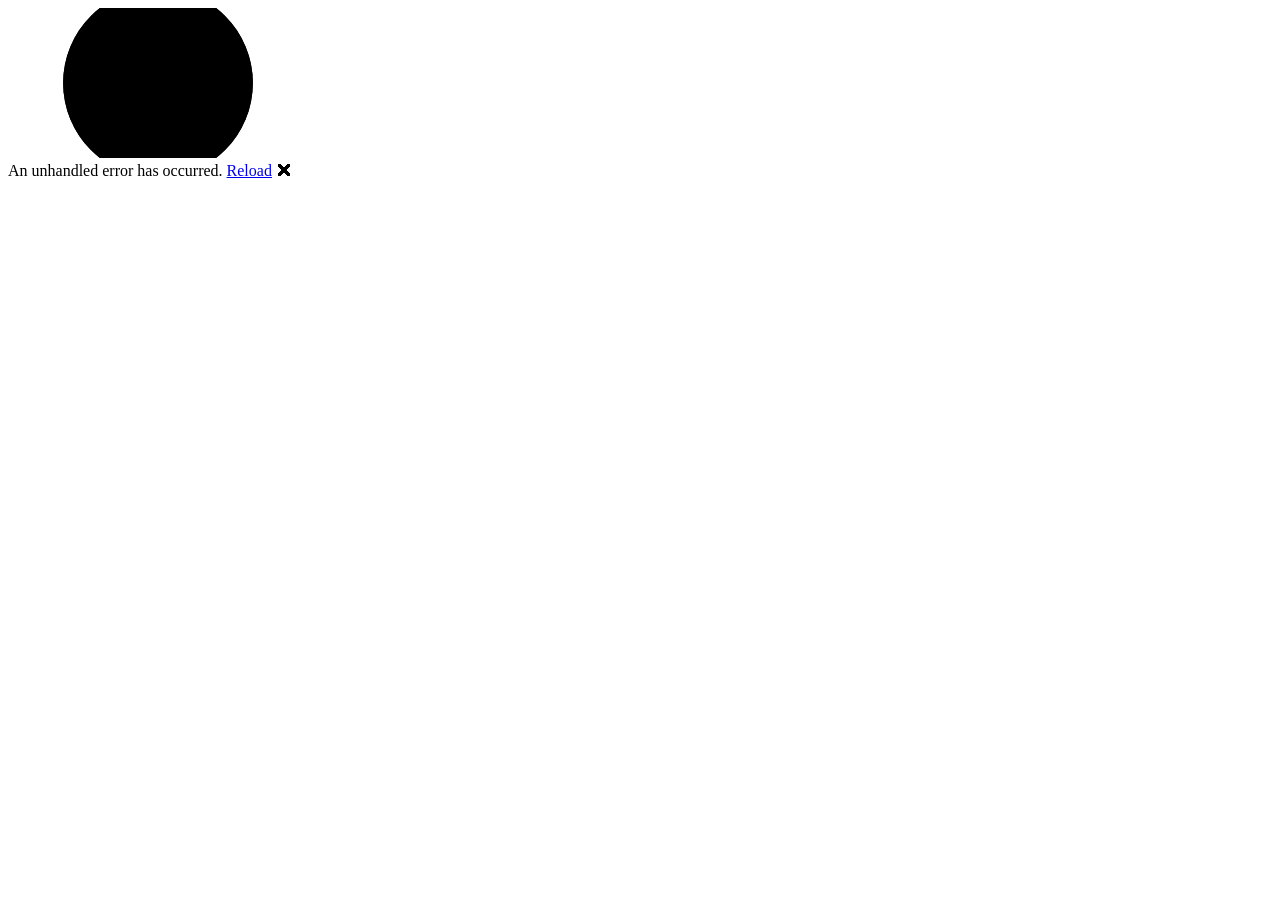
==== wwwroot/index.html @ 98b6b133 "Hold'em Payouts mode; standard wager rows and scrolling wager box for all payout modes" ====
<!DOCTYPE html>
<html lang="en">

<head>
    <meta charset="utf-8" />
    <meta name="viewport" content="width=device-width, initial-scale=1.0" />
    <title>Dealer School Trainer</title>
    <base href="/" />
    <link rel="icon" type="image/x-icon" href="favicon.ico" />
    <link rel="icon" type="image/png" sizes="16x16" href="favicon-16x16.png" />
    <link rel="icon" type="image/png" sizes="32x32" href="favicon-32x32.png" />
    <link rel="icon" type="image/png" sizes="48x48" href="favicon-48x48.png" />
    <link rel="apple-touch-icon" sizes="180x180" href="apple-touch-icon.png" />

    <!-- "Add to Home Screen" app mode: when the site is opened from its
         home-screen icon it runs without the browser's address bar and
         toolbar (more room for the games on phones). No offline mode /
         service worker, so published updates still show up normally. -->
    <link rel="manifest" href="manifest.webmanifest" />
    <meta name="theme-color" content="#f4f4f4" />
    <meta name="mobile-web-app-capable" content="yes" />
    <meta name="apple-mobile-web-app-capable" content="yes" />
    <meta name="apple-mobile-web-app-title" content="Dealer Trainer" />
    <meta name="apple-mobile-web-app-status-bar-style" content="default" />
    <!-- Refreshed pages and shared links: GitHub Pages sends any address
         other than the home page to 404.html, which bounces back here as
         .../?/<page>. Put the real address back (before the trainer
         starts) so that page opens instead of the home page. -->
    <script>
        (function (l) {
            if (l.search[1] === '/') {
                var decoded = l.search.slice(1).split('&').map(function (s) {
                    return s.replace(/~and~/g, '&');
                }).join('?');
                window.history.replaceState(null, null, l.pathname.slice(0, -1) + decoded + l.hash);
            }
        }(window.location));
    </script>
    <link rel="preload" id="webassembly" />
    <link rel="stylesheet" href="css/app.css" />
    <!-- If you add any scoped CSS files, uncomment the following to load them
    <link href="DealerSchoolTrainerWeb.styles.css" rel="stylesheet" /> -->
    <script type="importmap"></script>
</head>

<body>
    <div id="app">
        <svg class="loading-progress">
            <circle r="40%" cx="50%" cy="50%" />
            <circle r="40%" cx="50%" cy="50%" />
        </svg>
        <div class="loading-progress-text"></div>
    </div>

    <div id="blazor-error-ui">
        An unhandled error has occurred.
        <a href="." class="reload">Reload</a>
        <span class="dismiss">🗙</span>
    </div>
    <!-- Phones (mainly iPhone): stop a quick second tap from zooming the
         page (double-tap zoom), even where touch-action: manipulation in
         app.css isn't honored. A second tap within 300 ms has its zoom
         gesture cancelled; if it landed on something tappable (button,
         checkbox, wager shape, card), the tap is still delivered as a
         click, so fast tapping keeps working. Dropdowns, text boxes and
         pinch zoom are left alone. -->
    <script>
        (function () {
            var lastTouchEnd = 0;
            document.addEventListener('touchend', function (e) {
                var now = Date.now();
                var quick = now - lastTouchEnd <= 300;
                lastTouchEnd = now;
                if (!quick || e.touches.length > 0) return;
                var t = e.target;
                if (!t || !t.closest) return;
                if (t.closest('select, textarea, input[type=text], input[type=number]')) return;
                e.preventDefault();
                var tappable = t.closest('button, a, label, input[type=checkbox], input[type=radio], .wager-shape, .pai-gow-card, .menu-backdrop, .wp-backdrop');
                if (tappable && !tappable.disabled) tappable.click();
            }, { passive: false });
        })();
    </script>
    <!-- Wager pop-ups (Shared/WagerPick): after one opens, nudge it back
         inside the screen if its button sits near the left or right
         edge, and flip it above the button if it would run off the
         bottom. -->
    <script>
        window.dstClampPopup = function (el) {
            if (!el || !el.getBoundingClientRect) return;
            el.style.marginLeft = '0px';
            el.classList.remove('wp-pop-up');
            var r = el.getBoundingClientRect();
            var pad = 8, w = document.documentElement.clientWidth, h = window.innerHeight;
            var dx = 0;
            if (r.left < pad) dx = pad - r.left;
            else if (r.right > w - pad) dx = (w - pad) - r.right;
            el.style.marginLeft = dx + 'px';
            if (r.bottom > h - pad) el.classList.add('wp-pop-up');
        };
    </script>
    <!-- Card images: load all 53 once, as soon as the page has loaded, so
         a new hand's cards all appear at the same moment instead of one
         by one as each image downloads (noticeable in Challenge Mode).
         And if a card image ever fails to load, try it once more instead
         of leaving a blank card. -->
    <script>
        (function () {
            var codes = ['JOKER'];
            'A23456789TJQK'.split('').forEach(function (r) {
                'SHDC'.split('').forEach(function (s) { codes.push(r + s); });
            });

            window.dstCardImages = [];
            function preload() {
                codes.forEach(function (c) {
                    var img = new Image();
                    img.src = 'images/cards/' + c + '.png';
                    if (img.decode) img.decode().catch(function () { });
                    window.dstCardImages.push(img);
                });
            }
            if (document.readyState === 'complete') preload();
            else window.addEventListener('load', preload);

            document.addEventListener('error', function (e) {
                var img = e.target;
                if (!img || img.tagName !== 'IMG') return;
                var src = img.getAttribute('src') || '';
                if (src.indexOf('images/cards/') < 0 || img.dataset.dstRetried) return;
                img.dataset.dstRetried = '1';
                setTimeout(function () {
                    img.src = src.split('?')[0] + '?retry=' + Date.now();
                }, 300);
            }, true);
            document.addEventListener('load', function (e) {
                var img = e.target;
                if (img && img.tagName === 'IMG' && img.dataset.dstRetried) delete img.dataset.dstRetried;
            }, true);
        })();
    </script>
    <!-- Desktop number pad: true when this is a computer (mouse, wide
         window) and the window is tall enough to open the pad below the
         answer box without pushing the Submit / End bar off screen. The
         pad is about 250px tall (305 with Payouts' extra Enter row); the
         bar sits just under the game. -->
    <script>
        window.dstKeypadFits = function (padHeight) {
            if (!window.matchMedia('(min-width: 769px) and (pointer: fine)').matches) return false;
            var bar = document.querySelector('.game-bar');
            if (!bar) return false;
            return bar.getBoundingClientRect().bottom + (padHeight || 260) <= window.innerHeight;
        };
    </script>
    <!-- Payout modes, phones: the wager rows sit in a box (.pw-box.pw-scroll)
         sized to fill the space between the cards and the keypad, so the
         keypad stays above the bottom bar. If the rows don't all fit, the
         box scrolls, with a fade at the edge that has more rows past it.
         dstWagerRowIntoView scrolls the box to the active row (Next). -->
    <script>
        (function () {
            function shade(box) {
                var wrap = box.parentElement;
                if (!wrap) return;
                var more = box.scrollHeight - box.clientHeight;
                wrap.classList.toggle('pw-more-below', more > 2 && box.scrollTop < more - 2);
                wrap.classList.toggle('pw-more-above', more > 2 && box.scrollTop > 2);
            }

            window.dstFitWagerBox = function () {
                document.querySelectorAll('.pw-box').forEach(function (box) {
                    if (!box.dataset.pwBound) {
                        box.dataset.pwBound = '1';
                        box.addEventListener('scroll', function () { shade(box); }, { passive: true });
                    }

                    var screen = box.closest('.sp-screen');
                    var pad = screen ? screen.querySelector('.sp-keypad') : null;
                    var bar = document.querySelector('.game-bar');
                    var phone = window.matchMedia('(max-width: 768px)').matches;

                    if (!phone || !box.classList.contains('pw-scroll') || !pad || !bar) {
                        box.style.maxHeight = '';
                        shade(box);
                        return;
                    }

                    // Page positions (independent of the current scroll)
                    var y = window.scrollY || 0;
                    var boxTop = box.getBoundingClientRect().top + y;
                    var boxBottom = box.getBoundingClientRect().bottom + y;
                    var padBottom = pad.getBoundingClientRect().bottom + y;
                    var below = padBottom - boxBottom;        // hint row + keypad under the box
                    var barTop = window.innerHeight - bar.getBoundingClientRect().height;
                    var room = barTop - 6 - boxTop - below;

                    // At least about one and a half rows, so the box is usable
                    box.style.maxHeight = Math.max(76, Math.floor(room)) + 'px';
                    shade(box);
                });
            };

            window.dstWagerRowIntoView = function (index) {
                var box = document.querySelector('.pw-box.pw-scroll');
                if (!box) return;
                var rows = box.querySelectorAll('.sp-wrow');
                var row = rows[index];
                if (!row) return;

                var top = row.offsetTop;   // the box is the rows' offset parent (position: relative)
                var bottom = top + row.offsetHeight;
                // Keep a peek of the next row in view when there is one
                var peek = index < rows.length - 1 ? 18 : 4;
                var target = box.scrollTop;
                if (top - 4 < box.scrollTop) target = top - 4;
                else if (bottom + peek > box.scrollTop + box.clientHeight) target = bottom + peek - box.clientHeight;
                if (target !== box.scrollTop) box.scrollTo({ top: Math.max(0, target), behavior: 'smooth' });
            };

            window.addEventListener('resize', function () { window.dstFitWagerBox(); });
        })();
    </script>
    <!-- Scrolls a feedback block into view (Session Summary after End
         Session, Pai Gow's wager breakdown after Submit). Its CSS
         scroll-margin keeps it clear of the phone top bar. -->
    <script>
        window.dstScrollToEl = function (selector) {
            var el = document.querySelector(selector);
            if (el) el.scrollIntoView({ behavior: 'smooth', block: 'start' });
        };
        // After Submit: scroll the feedback (result line + box) into view,
        // unless it's already fully on screen (e.g. on a tall desktop
        // window). 70px clears the phone top bar and the bottom bar.
        window.dstRevealFeedback = function () {
            var head = document.querySelector('.breakdown-result');
            if (!head) return;
            var box = head.nextElementSibling || head;
            var top = head.getBoundingClientRect().top;
            var bottom = box.getBoundingClientRect().bottom;
            if (top >= 70 && bottom <= window.innerHeight - 70) return;
            head.scrollIntoView({ behavior: 'smooth', block: 'start' });
        };
    </script>
    <!-- About page, "Reload Latest Version": GitHub Pages lets browsers
         reuse a saved copy of the page and stylesheet for 10 minutes.
         This fetches both fresh from GitHub (cache: 'reload' also replaces
         the saved copies), then restarts the trainer from its home page.
         Everything under _framework is renamed on each publish, so the new
         page always pulls the new game code. Saved scores are untouched. -->
    <script>
        window.dstReloadLatest = async function () {
            var base = document.baseURI;
            var urls = [base, base + 'index.html', base + 'css/app.css', base + 'manifest.webmanifest'];
            try {
                await Promise.all(urls.map(function (u) {
                    return fetch(u, { cache: 'reload' }).catch(function () { });
                }));
            } catch (e) { }
            location.replace(base);
        };
    </script>
    <script src="_framework/blazor.webassembly#[.{fingerprint}].js"></script>
</body>

</html>
---- wwwroot/css/app.css ----
/* One font for the whole site: each device's own clean system font
   (San Francisco on iPhone/Mac, Segoe UI on Windows, Roboto on Android),
   falling back to Helvetica/Arial. Buttons, boxes and dropdowns don't
   inherit the page font on their own, so they're told to as well. */
:root {
    --font-ui: -apple-system, BlinkMacSystemFont, "Segoe UI", Roboto, "Helvetica Neue", Arial, sans-serif;

    /* The site's colours, defined once and used by name everywhere */
    --c-primary: #0064dc;       /* main buttons, Win, selected items */
    --c-primary-dark: #0050b4;  /* borders/hover of the above */
    --c-ok: #0050b4;            /* CORRECT and other right-answer text */
    --c-lose: #c80000;          /* Lose, INCORRECT, wrong-answer text */
    --c-lose-dark: #a00000;
    --c-push: #e6c800;          /* Push */
    --c-foul: #e67e00;          /* Foul */
    --c-text: #111;
    --c-muted: #555;            /* secondary text, labels */
    --c-border: #999;
    --c-line: #ddd;             /* light dividers, card outlines */
    --c-felt: #0b6b3a;          /* table felt behind the cards */
    --c-info-bg: #dde8f8;       /* light blue panels and tags */
    --c-info-line: #9bb8e0;
    --c-gold-bg: #fff4d6;       /* Challenge Mode, Reveal */
    --c-gold-line: #e0c060;
}

/* Stops phones zooming the page when something is tapped twice quickly
   (e.g. cycling a wager Win > Lose fast). Pinch-to-zoom still works. */
html {
    touch-action: manipulation;
    font-family: var(--font-ui);
}

body,
button,
input,
select,
textarea {
    font-family: var(--font-ui);
}

/* Numbers that change in place (scores, typed amounts, top-5 tables)
   use same-width digits so they don't jiggle as they change */
.po-display,
.keypad-score,
.ch-status,
.rl-status,
.ch-top-table,
.rl-breakdown {
    font-variant-numeric: tabular-nums;
}

.valid.modified:not([type=checkbox]) {
    outline: 1px solid #26b050;
}

.invalid {
    outline: 1px solid red;
}

.validation-message {
    color: red;
}

#blazor-error-ui {
    color-scheme: light only;
    background: lightyellow;
    bottom: 0;
    box-shadow: 0 -1px 2px rgba(0, 0, 0, 0.2);
    box-sizing: border-box;
    display: none;
    left: 0;
    padding: 0.6rem 1.25rem 0.7rem 1.25rem;
    position: fixed;
    width: 100%;
    z-index: 1000;
}

    #blazor-error-ui .dismiss {
        cursor: pointer;
        position: absolute;
        right: 0.75rem;
        top: 0.5rem;
    }

.blazor-error-boundary {
    background: url([data-uri]) no-repeat 1rem/1.8rem, #b32121;
    padding: 1rem 1rem 1rem 3.7rem;
    color: white;
}

    .blazor-error-boundary::after {
        content: "An error has occurred."
    }

.loading-progress {
    position: absolute;
    display: block;
    width: 8rem;
    height: 8rem;
    inset: 20vh 0 auto 0;
    margin: 0 auto 0 auto;
}

    .loading-progress circle {
        fill: none;
        stroke: #e0e0e0;
        stroke-width: 0.6rem;
        transform-origin: 50% 50%;
        transform: rotate(-90deg);
    }

        .loading-progress circle:last-child {
            stroke: var(--c-primary);
            stroke-dasharray: calc(3.141 * var(--blazor-load-percentage, 0%) * 0.8), 500%;
            transition: stroke-dasharray 0.05s ease-in-out;
        }

.loading-progress-text {
    position: absolute;
    text-align: center;
    font-weight: bold;
    inset: calc(20vh + 3.25rem) 0 auto 0.2rem;
}

    .loading-progress-text:after {
        content: var(--blazor-load-percentage-text, "Loading");
    }

code {
    color: #c02d76;
}

.form-floating > .form-control-plaintext::placeholder, .form-floating > .form-control::placeholder {
    color: var(--bs-secondary-color);
    text-align: end;
}

.form-floating > .form-control-plaintext:focus::placeholder, .form-floating > .form-control:focus::placeholder {
    text-align: start;
}

/* Persistent sidebar layout -- game list and About stay visible on
   every page, rather than needing a "back to menu" button repeated
   on each individual game's start screen. */
.page-layout {
    display: flex;
    min-height: 100vh;
}

.sidebar {
    width: 220px;
    flex-shrink: 0;
    background-color: #f4f4f4;
    border-right: 1px solid #ddd;
    padding: 1rem;
    box-sizing: border-box;
}

.sidebar h2 {
    font-size: 1.1rem;
    margin-bottom: 1rem;
}

.sidebar h3 {
    font-size: 0.95rem;
    text-transform: uppercase;
    color: #444;
    margin-top: 1.5rem;
    margin-bottom: 0.5rem;
}

.sidebar ul {
    list-style: none;
    padding: 0;
    margin: 0;
}

.sidebar li {
    margin-bottom: 0.4rem;
}

.sidebar li.coming-soon {
    color: #aaa;
    font-style: italic;
    padding: 0.5rem 0.75rem;
}

/* Sidebar links styled as real buttons -- a modern app-shell look
   rather than plain text links, with a clear highlighted state for
   whichever page is currently open. NavLink applies the "active"
   class automatically based on the current URL, so no manual
   highlighting logic is needed here. */
.sidebar a {
    display: block;
    text-decoration: none;
    color: #111;
    font-size: 1.15rem;
    font-weight: 600;
    background: white;
    border: 1px solid #ddd;
    border-radius: 6px;
    padding: 0.5rem 0.75rem;
    transition: background-color 0.15s ease, border-color 0.15s ease;
}

/* Hover effects are limited to devices with a real mouse pointer.
   On phones, a tap triggers :hover and it then "sticks" until the
   user taps somewhere else -- which would leave a wager shape or menu
   link looking highlighted after it was tapped. */
@media (hover: hover) {
    .sidebar a:hover {
        background: #eef3fa;
        border-color: #b8d0ec;
    }
}

.sidebar a.active {
    background: var(--c-primary);
    color: white;
    border-color: var(--c-primary);
}

.content {
    flex-grow: 1;
    padding: 1.5rem 2rem;
    box-sizing: border-box;
}

/* Three Card Prime wager shapes -- rebuilt for the web version,
   replacing the desktop's custom-drawn WinForms Panel control. Same
   visual language: white shape, wager name always visible, a colored
   pill badge showing the current selection sits on the bottom edge.

   Circles use a plain CSS border-radius, which properly draws a
   rounded border stroke. Diamonds use an actual SVG polygon instead
   of CSS clip-path -- clip-path only clips the already-rendered box
   (background + border) to a shape; it doesn't know how to redraw a
   border ALONG a diagonal edge, since a CSS border is fundamentally a
   straight-edged rectangle. The result was a diamond with its border
   clipped away almost entirely, invisible against the white page.
   SVG's stroke/fill properly outline any shape, diagonal or not. */
.wager-shape {
    width: 90px;
    height: 90px;
    display: flex;
    align-items: center;
    justify-content: center;
    text-align: center;
    font-size: 0.8rem;
    cursor: pointer;
    position: relative;
    user-select: none;
    box-sizing: border-box;
    transition: background-color 0.1s ease;
}

/* Signals every wager shape is clickable before the user has ever
   tapped one. Circles: plain background-color. Diamonds: the SVG
   polygon's fill is set via an inline attribute, which CSS still
   overrides correctly since SVG presentation attributes sit lower
   than stylesheet rules in the cascade -- targeted via a descendant
   selector from the hovered ancestor. Applies everywhere at once:
   both the shared WagerShape component (Side Wagers) and Three Card
   Prime's own local copy of this same markup use this identical base
   class. */
@media (hover: hover) {
    .wager-circle:hover {
        background-color: #d0e0f8;
    }

    .wager-shape:hover .wager-diamond-svg polygon {
        fill: #d0e0f8;
    }

    .wager-shape:hover .wager-triangle-svg polygon {
        fill: #f8c888;
    }

    .pai-gow-card:hover {
        outline: 3px solid #333;
    }
}

.wager-diamond-svg polygon {
    transition: fill 0.1s ease;
}

.wager-circle {
    width: 80px;
    height: 80px;
    background: white;
    border: 1px solid #999;
    border-radius: 50%;
}

.wager-circle.wager-wrong {
    border: 3px solid black;
}

/* Opt-in fill shading (via ShowWrongShading) -- deliberately much
   lighter than the pill's own red (var(--c-lose)) so the pill still reads
   clearly against the shape behind it. Used by Side Wagers, Three
   Card Prime, and Pai Gow - Settling Bets. */
.wager-circle.wager-shaded-wrong {
    background-color: #f8d0d0;
}

/* Pai Gow - Settling Bets: the Foul triangle's fill/stroke are set
   directly on the SVG polygon (conditional on flagged/wrong state),
   matching how the diamond shapes already handle their own wrong-
   state -- an SVG-based shape doesn't have a meaningful CSS
   background/border of its own the way a plain circle div does. */
.wager-triangle-svg {
    position: absolute;
    top: 0;
    left: 0;
    width: 90px;
    height: 90px;
}

.wager-triangle-svg polygon {
    transition: fill 0.1s ease;
}

.wager-diamond-svg {
    position: absolute;
    top: 0;
    left: 0;
    width: 90px;
    height: 90px;
}

.wager-label {
    position: relative;
    z-index: 1;
    padding: 0 8px;
}

.wager-pill {
    position: absolute;
    bottom: -10px;
    left: 50%;
    transform: translateX(-50%);
    color: white;
    border: 1px solid black;
    border-radius: 8px;
    padding: 1px 8px;
    font-size: 0.65rem;
    font-weight: bold;
    white-space: nowrap;
    z-index: 2;
}

/* Pai Gow - Hand Setting: dark border on hover for the clickable
   cards (both the 7-card hand row and the Low slots), signaling
   they're interactive before the user has ever clicked one. Outline
   rather than border/border-width, since outline never consumes
   layout space -- a hover-only border would otherwise shift the
   card's position by its own width the instant the mouse arrives. */
/* (hover rule lives in the @media (hover: hover) block above) */

/* Shared across all six games -- was previously duplicated as inline
   styles on each page individually. */
.session-summary {
    border: 1px solid #ccc;
    background-color: #eef2f6;
    padding: 1rem;
    margin-top: 1rem;
    max-width: 320px;
    border-radius: 6px;
}

/* Reserves consistent vertical space for feedback text so the
   Submit/Deal/End Session button row doesn't shift up and down
   depending on whether there's a short result or a longer message. */
.feedback-area {
    min-height: 3.5rem;
}

/* Reusable on-screen numeric keypad -- shared by Flash Card Trainer
   and Payout Trainer. */
.numeric-keypad {
    display: inline-block;
    margin-top: 0.5rem;
}

.numeric-keypad-row {
    display: flex;
    gap: 4px;
    margin-bottom: 4px;
}

.numeric-keypad-row button,
.numeric-keypad-row span {
    width: 44px;
    height: 44px;
    font-size: 1.1rem;
}

/* Flash Cards: cards fanned, each overlapping the previous by 30% so
   every rank/suit corner stays visible. Desktop: 100px cards. */
.card-row.fc-fan {
    --fc-w: 100px;
    gap: 0;
    flex-wrap: nowrap;
}

.fc-card {
    position: relative;
    width: var(--fc-w);
    height: auto;
    aspect-ratio: 90 / 126;
    border-radius: 4px;
    box-shadow: -2px 0 4px rgba(0, 0, 0, 0.18);
}

.fc-card + .fc-card {
    margin-left: calc(var(--fc-w) * -0.3);
}

/* Payouts: blackjack shown as two cards side by side */
.po-card {
    width: 75px;
    height: 105px;
}

/* Flash Cards: one line shared by the Ace reminder and the feedback,
   always the same height so nothing below it moves */
.fc-msg {
    min-height: 2.6em;
    margin: 0.4rem 0;
}

/* Hand over: total box and BUST hidden. Desktop: they keep their space
   (the row still holds the Next button). Phones / touch screens: the
   whole row is removed (below), so the keypad and everything under it
   move up instead of being pushed down by the longer end-of-hand text. */
.fc-answer-done input,
.fc-answer-done .reveal-button,
.fc-answer-done .bust-button {
    visibility: hidden;
}

/* Phones / touch screens only (desktop keeps the row: it holds Next) */
@media (max-width: 768px), (pointer: coarse) {
    .keypad-screen > .keypad-answer.fc-answer-done {
        display: none;
    }
}

/* Payouts: the wager amount, large enough to read at a glance, in a
   light blue tag so it stands out */
.po-wager {
    font-size: 1.5rem;
    margin: 0.5rem 0;
}

.po-wager strong {
    display: inline-block;
    background-color: #d0e0f8;
    border: 1px solid var(--c-info-line);
    border-radius: 8px;
    padding: 0.1rem 0.75rem;
}

/* Payouts on phones: display box in place of the text box (amount being
   keyed in, then the result) -- hidden on desktop */
.po-display {
    display: none;
}

/* Side Wagers: the two wagers under each hand (Previous / Next beside
   them on phones) */
.sw-hand-controls {
    margin-top: 0.5rem;
    display: flex;
    justify-content: center;
    align-items: center;
    gap: 8px;
}

/* Keypad Enter key (Flash Cards / Payouts) */
.numeric-keypad-enter {
    font-size: 0.8rem;
    font-weight: bold;
}

.numeric-keypad-row .numeric-keypad-wide {
    width: 140px;
}

/* Answer keypad wrapper: on desktop shown only after pressing 123 */
.keypad-wrap {
    display: none;
}

.keypad-wrap.keypad-open {
    display: block;
}

/* Phones and touch screens: keypad always shown, 123 button hidden,
   since tapping the answer box no longer opens the phone's keyboard */
/* Phones / touch screens only: desktop keeps typing + Submit / Next, and
   the keypad only after pressing 123 */
@media (max-width: 768px), (pointer: coarse) {
    .keypad-wrap {
        display: block;
    }

    .keypad-toggle {
        display: none;
    }

    /* Submit / Next button beside the answer box: the keypad's Enter /
       Next key does the same job on phones and touch screens */
    .answer-primary {
        display: none;
    }
}

.pill-win {
    background-color: var(--c-primary);
}

.pill-lose {
    background-color: var(--c-lose);
}

.pill-push {
    background-color: var(--c-push);
    color: black;
}

/* Blazor's built-in FocusOnNavigate feature deliberately sends
   keyboard focus to the page's <h1> after each navigation, so screen
   readers announce "you're on a new page" -- genuinely helpful for
   accessibility, so it should stay. But it also shows a visible focus
   outline around a plain heading, which reads as if the title got
   accidentally "selected." Suppressed unconditionally here (not via
   :focus-visible, whose heuristics for programmatic focus turned out
   to be inconsistent and still showed the outline in practice) --
   safe to do since an <h1> has no default tabindex and is never
   reachable by genuine keyboard Tab navigation anyway; the only way
   it receives focus at all is this specific programmatic call. */
h1:focus {
    outline: none;
    box-shadow: none;
    border: none;
}

/* Combined start screens (Blackjack, Pai Gow, Heads-Up Hold'em) --
   each mode's radio label gets a larger, bold title, and each mode's
   whole block (radio + description + options) sits in its own
   bordered card so multiple modes on one start screen read as
   clearly separate choices rather than blurring together. */
.mode-title {
    font-size: 1.15rem;
    font-weight: bold;
}

.mode-card {
    border: 1px solid #ddd;
    border-radius: 6px;
    padding: 1rem;
    margin-bottom: 1rem;
}

/* Start screens: each game mode is a collapsible card (Shared/ModeCard).
   The title bar is the tap target; the open card's bar turns light blue
   and shows the description, settings and that mode's Start button.
   Scoped to .mode-list so the plain .mode-card boxes on the About and
   Add to Home Screen pages are unchanged. */
.mode-list {
    margin-top: 1rem;
    max-width: 600px;
}

.mode-list .mode-card {
    padding: 0;
    margin-bottom: 0.75rem;
    overflow: hidden;
}

.content .mode-header {
    display: flex;
    align-items: center;
    justify-content: space-between;
    width: 100%;
    min-height: 3.25rem;
    padding: 0.75rem 1rem;
    margin: 0;
    border: none;
    border-radius: 0;
    background-color: #f3f3f3;
    color: inherit;
    font: inherit;
    text-align: left;
    cursor: pointer;
    -webkit-tap-highlight-color: transparent;
}

.content .mode-card-open .mode-header {
    background-color: #d0e0f8;
    border-bottom: 1px solid var(--c-info-line);
}

.content .mode-card-static .mode-header {
    cursor: default;
}

@media (hover: hover) {
    .content button.mode-header:hover {
        background-color: #e4e4e4;
    }

    .content .mode-card-open button.mode-header:hover {
        background-color: #c2d6f4;
    }
}

/* Down-pointing chevron; flips to point up when the card is open */
.mode-chevron {
    flex-shrink: 0;
    width: 0.6rem;
    height: 0.6rem;
    margin: 0 0.25rem 0.25rem 1rem;
    border-right: 2px solid #555;
    border-bottom: 2px solid #555;
    transform: rotate(45deg);
    transition: transform 0.15s;
}

.mode-card-open .mode-chevron {
    margin-bottom: -0.25rem;
    transform: rotate(-135deg);
}

.mode-body {
    padding: 0.75rem 1rem 1rem 1rem;
}

.mode-desc {
    margin: 0 0 0.75rem 0;
    font-style: italic;
    color: dimgray;
}

/* Settings groups (e.g. Payout + Difficulty) side by side, wrapping
   onto a new line when the screen is too narrow */
.mode-options {
    display: flex;
    flex-wrap: wrap;
    gap: 0.75rem 3rem;
}

.mode-option-label {
    margin: 0 0 0.25rem 0;
    font-weight: bold;
}

.mode-choice {
    display: flex;
    align-items: center;
    gap: 0.5rem;
    min-height: 2rem;
}

/* The mode's Start button: blue, so a first-time user can't miss it */
.content .mode-start {
    display: block;
    min-width: 9rem;
    min-height: 44px;
    margin-top: 1rem;
    padding: 0.4rem 1.5rem;
    border: 1px solid var(--c-primary-dark);
    border-radius: 6px;
    background-color: var(--c-primary);
    color: white;
    font-size: 1.05rem;
    font-weight: bold;
    cursor: pointer;
}

@media (hover: hover) {
    .content .mode-start:hover {
        background-color: var(--c-primary-dark);
    }
}

/* Number of Hands picker (Shared/CountStepper): down arrow, the number
   on a light-blue tag, up arrow */
.count-stepper {
    display: flex;
    align-items: center;
    justify-content: space-between;
    gap: 1rem;
    max-width: 320px;
}

.count-label {
    font-weight: bold;
}

.count-controls {
    display: flex;
    align-items: center;
    gap: 0.5rem;
}

.content .count-btn {
    width: 44px;
    height: 44px;
    min-height: 44px;
    padding: 0;
    border: 1px solid var(--c-info-line);
    border-radius: 6px;
    background-color: white;
    color: var(--c-primary-dark);
    font-size: 1rem;
    line-height: 1;
    cursor: pointer;
    -webkit-tap-highlight-color: transparent;
}

.content .count-btn:disabled {
    opacity: 0.35;
    cursor: default;
}

.count-value {
    display: flex;
    align-items: center;
    justify-content: center;
    min-width: 3rem;
    height: 44px;
    box-sizing: border-box;
    border: 1px solid var(--c-info-line);
    border-radius: 6px;
    background-color: #d0e0f8;
    font-size: 1.3rem;
    font-weight: bold;
}

/* Phones: Start fills the card width, like the in-game action rows */
/* (Applies on phones and desktop alike -- desktop uses the phone layout) */
.content .mode-start {
    width: 100%;
}

.count-stepper {
    max-width: none;
}
/* ------------------------------------------------------------------
   Shared layout helpers (used by Home and Three Card Prime so far).
   These reproduce the exact desktop look the old inline styles had;
   the difference is that classes can be adjusted by the mobile media
   query below, while inline styles can't.
   ------------------------------------------------------------------ */
.card-row {
    display: flex;
    gap: 8px;
}

.home-cards {
    margin-top: 1.5rem;
}

.home-card {
    width: 100px;
    height: 140px;
}

.game-card {
    width: 90px;
    height: 126px;
}

.button-row {
    display: flex;
    flex-wrap: wrap;
    gap: 4px;
}

/* Three Card Prime table: hands on the left, wager column on the right */
.tcp-table {
    display: flex;
    gap: 2rem;
    margin: 1rem 0;
    align-items: flex-start;
}

.tcp-wagers {
    display: flex;
    flex-direction: column;
    align-items: center;
    gap: 1.5rem;
}

/* Wager buttons with a pop-up of choices (Shared/WagerPick), used by
   Side Wagers and Pai Gow Settling Bets on phone and desktop. The
   button shows the wager name and its pick, filled with the pick's
   color; the pop-up sits just below it on a light-blue tint with a
   dark shadow. dstClampPopup (index.html) keeps it on screen. */
/* Buttons in the same row stretch to the same height */
.wp {
    position: relative;
    display: inline-flex;
    flex-direction: column;
}

.content .wp > .wp-btn {
    flex: 1 1 auto;
}

.wp.wp-open {
    z-index: 1001;
}

.content .wp-btn {
    display: flex;
    flex-direction: column;
    align-items: center;
    justify-content: center;
    width: 100%;
    min-width: 84px;
    min-height: 44px;
    padding: 0.2rem 0.5rem;
    border: 1px solid #c9c9c9;
    border-radius: 8px;
    background-color: white;
    color: #222;
    font-size: 0.82rem;
    font-weight: bold;
    line-height: 1.1;
    cursor: pointer;
    -webkit-tap-highlight-color: transparent;
}

.wp-btn small {
    min-height: 0.75rem;
    font-size: 0.62rem;
    font-weight: 600;
}

.content .wp-btn.wp-win,
.content .wp-choice.wp-win {
    background-color: var(--c-primary);
    border-color: var(--c-primary);
    color: white;
}

.content .wp-btn.wp-lose,
.content .wp-choice.wp-lose {
    background-color: var(--c-lose);
    border-color: var(--c-lose);
    color: white;
}

.content .wp-btn.wp-push,
.content .wp-choice.wp-push {
    background-color: var(--c-push);
    border-color: var(--c-push);
    color: black;
}

.content .wp-btn.wp-foul,
.content .wp-choice.wp-foul {
    background-color: var(--c-foul);
    border-color: var(--c-foul);
    color: white;
}

.content .wp-btn.wp-wrong {
    box-shadow: 0 0 0 3px #222;
}

.wp-pop {
    position: absolute;
    top: calc(100% + 6px);
    left: 50%;
    transform: translateX(-50%);
    z-index: 1002;
    display: flex;
    gap: 6px;
    padding: 6px;
    border: 1px solid var(--c-info-line);
    border-radius: 12px;
    background-color: var(--c-info-bg);
    box-shadow: 0 4px 18px rgba(0, 0, 0, 0.55);
    white-space: nowrap;
}

.wp-pop.wp-pop-up {
    top: auto;
    bottom: calc(100% + 6px);
}

.content .wp-choice {
    min-width: 64px;
    min-height: 44px;
    padding: 0 0.6rem;
    border: 1px solid #999;
    border-radius: 8px;
    background-color: white;
    color: black;
    font-size: 0.95rem;
    font-weight: bold;
    cursor: pointer;
}

/* Invisible layer behind an open pop-up: tapping it closes the pop-up */
.wp-backdrop {
    position: fixed;
    inset: 0;
    z-index: 1000;
}

/* Side Wagers: the two wager buttons side by side */
.sw-wager-picks {
    display: flex;
    align-items: stretch;
    gap: 8px;
    justify-content: center;
}

.sw-wager-picks .wp {
    flex: 1 1 0;
    max-width: 120px;
}

/* Three Card Prime wager buttons + slide-out choices: phones only
   (shown in the phone section at the end of this file) */
.tcp-rail,
.tcp-fly-backdrop {
    display: none;
}

.tcp-wager-pair {
    display: flex;
    gap: 1.5rem;
}

/* Blackjack page: answer input row, Side Wagers hands and footer.
   Desktop values match the old inline styles exactly. */
.answer-row {
    align-items: center;
}

.sw-hands {
    display: flex;
    gap: 1.5rem;
    margin: 1rem 0;
    flex-wrap: wrap;
}

.sw-hand {
    text-align: center;
}

.sw-dealer-card {
    width: 100px;
    height: 140px;
}


.sw-footer {
    width: 900px;
    display: grid;
    grid-template-columns: 1fr auto 1fr;
    align-items: center;
    column-gap: 1.5rem;
}

.sw-footer-buttons {
    justify-self: end;
}


.content .sw-footer-feedback {
    min-height: 0;
    justify-self: start;
}

/* Heads-Up Hold'em play table. Desktop values match the old inline
   styles exactly: fixed 900px table, community cards centered, and
   the feedback block absolutely positioned at the next empty hand
   slot (its left offset is passed in from the page as
   --hd-feedback-left). */
.hd-table {
    width: 900px;
    position: relative;
}

.hd-hands {
    display: flex;
    gap: 1.5rem;
    margin: 1rem 0;
    flex-wrap: wrap;
}

.hd-hand {
    text-align: center;
}

.hd-center {
    display: flex;
    flex-direction: column;
    align-items: center;
}

.hd-buttons {
    margin-bottom: 0.5rem;
}

.hd-community-title {
    margin: 0;
}

.hd-community {
    display: flex;
    gap: 0.5rem;
    align-items: flex-end;
    margin: 1rem 0;
}

/* Answer control under each player hand (rank dropdown or vs Dealer
   wager). On phones the Previous / Next buttons sit either side of it. */
.hd-hand-controls {
    margin-top: 0.5rem;
    display: flex;
    justify-content: center;
    align-items: center;
    gap: 8px;
}

/* Settle the Bets: Win / Lose / Push buttons for each player hand. The
   picked one fills with the same colors as the Win / Lose / Push pills. */
.hd-outcomes {
    display: flex;
    gap: 4px;
    width: 100%;
}

.content .hd-outcome {
    flex: 1 1 0;
    min-width: 0;
    min-height: 36px;
    padding: 0.25rem 0;
    border: 1px solid #999;
    border-radius: 6px;
    background-color: white;
    color: black;
    font-size: 0.85rem;
    font-weight: bold;
    cursor: pointer;
    -webkit-tap-highlight-color: transparent;
}

.content .hd-outcome:disabled {
    cursor: default;
    opacity: 1;
}

.content .hd-outcome-win.hd-outcome-picked {
    background-color: var(--c-primary);
    border-color: var(--c-primary);
    color: white;
}

.content .hd-outcome-lose.hd-outcome-picked {
    background-color: var(--c-lose);
    border-color: var(--c-lose);
    color: white;
}

.content .hd-outcome-push.hd-outcome-picked {
    background-color: var(--c-push);
    border-color: var(--c-push);
    color: black;
}

/* After Submit: wrong pick and the right answer */
.content .hd-outcome.hd-outcome-wrong {
    box-shadow: 0 0 0 3px var(--c-lose);
    text-decoration: line-through;
}

.content .hd-outcome.hd-outcome-answer {
    box-shadow: 0 0 0 3px #222;
}

.hd-inline-pager {
    display: none;
}

/* Wider spacing leaves room for a card rotated to mark it unused */
.hd-community.hd-community-settle {
    gap: 3rem;
}

.hd-community-slot {
    text-align: center;
}

.hd-card {
    width: 100px;
    height: 140px;
}

.hd-dealer-title {
    margin: 1rem 0 0 0;
}

.hd-dealer {
    display: flex;
    gap: 3rem;
    margin: 1rem 0;
}

/* Phone-only player pager -- hidden on desktop. hd-pager is
   Hold'em's; hand-pager / paged-hand are the shared versions for the
   other games (Blackjack Side Wagers so far). */
.hd-pager,
.hand-pager,
.hd-result-banner,
.hd-hand-result {
    display: none;
}

.content .hd-feedback {
    position: absolute;
    left: var(--hd-feedback-left, 0px);
    top: 36px;
    max-width: 320px;
    font-size: 0.85rem;
}

/* Identify the Hands: "Dealer's hand: [rank]" picker under the dealer
   cards */
.hd-rank-row {
    display: flex;
    align-items: center;
    justify-content: center;
    gap: 0.5rem;
    margin: 1rem 0 0 0;
    font-weight: bold;
}

/* Identify the Hands: shown in place of the rank picker until the right
   2 cards are marked; red when 2 are marked but they're the wrong pair */
.hd-set-caption {
    max-width: 564px;
    margin: 1rem 0 0 0;
    text-align: center;
    font-style: italic;
    color: dimgray;
}

.hd-set-caption.hd-set-caption-wrong {
    font-style: normal;
    font-weight: bold;
    color: var(--c-lose);
}

/* With no player hands showing (Identify the Hands) the feedback sits
   centered below the rank picker */
.content .hd-feedback.hd-feedback-inline {
    position: static;
    max-width: 564px;
    margin: 0.75rem auto 0 auto;
    text-align: center;
}

/* Pai Gow - Hand Setting. Desktop values match the old inline styles. */
.hs-top {
    display: flex;
    align-items: flex-start;
    gap: 1rem;
}

.hs-low-slot {
    width: 100px;
    height: 140px;
    border: 1px solid #999;
    cursor: pointer;
    display: flex;
    align-items: center;
    justify-content: center;
}

.content .hs-feedback {
    margin-left: 320px;
    max-width: 550px;
    margin-top: 1rem;
    font-size: 0.75rem;
}

.hs-cards {
    display: flex;
    gap: 8px;
    margin-bottom: 1rem;
}

.hs-card {
    width: 100px;
    height: 140px;
}

.hs-buttons {
    margin-top: 1rem;
}

/* Pai Gow - Settling Bets. Desktop values match the old inline styles;
   .sb-player / .sb-dealer / .sb-wagers are plain wrappers on desktop
   (sb-wagers uses display: contents so the wager row lays out exactly
   as before). */
.sb-screen > .button-row {
    gap: 0.5rem;
    align-items: center;
}

.sb-hand-row {
    display: flex;
    gap: 1.5rem;
    align-items: flex-start;
}

.sb-card {
    width: 90px;
    height: 126px;
}

.content .sb-hand-labels {
    margin-top: 1.25rem;
}

.sb-wager-row {
    display: flex;
    align-items: center;
    gap: 1.5rem;
    margin: 1.5rem 0;
}

.sb-wagers {
    display: contents;
}

.sb-actions {
    margin-left: 1.5rem;
    display: flex;
    flex-direction: column;
    align-items: flex-start;
    gap: 0.35rem;
}

.content .sb-wins {
    margin-left: 1.5rem;
    min-height: 0;
}

.sb-push-note {
    font-weight: bold;
    font-size: 1.5rem;
}

/* Add to Home Screen page */
.install-heading {
    margin: 0 0 0.5rem 0;
    font-size: 1.1rem;
}

.install-list {
    margin: 0;
    padding-left: 1.25rem;
}

.install-list li {
    margin-bottom: 0.4rem;
}

/* "Already using the app version" note -- only shown when the site is
   running from its home-screen icon, where the steps (and the menu link
   to them) are hidden instead */
.install-already {
    display: none;
}

@media (display-mode: standalone), (display-mode: fullscreen) {
    .install-already {
        display: block;
    }

    .install-steps,
    .install-link {
        display: none;
    }
}

/* Reference-chart toggle row (Wager Rules / Hand Rankings / House Ways)
   placed at the bottom of each play screen */
.rules-row {
    margin-top: 1.25rem;
}

/* Mobile top bar and menu backdrop -- hidden on desktop */
.mobile-topbar,
.menu-backdrop {
    display: none;
}

/* Taps on buttons and wager shapes respond immediately, and rapid
   repeat taps (cycling a wager Win > Lose > Push) don't get treated
   as a double-tap zoom. No effect with a mouse. */
button,
a,
label,
.wager-shape,
.pai-gow-card {
    touch-action: manipulation;
}

.wager-shape {
    -webkit-tap-highlight-color: transparent;
}

/* Larger tap targets on touch screens (finger rather than mouse).
   44px is the commonly used minimum for comfortable tapping. */
@media (pointer: coarse) {
    .content button {
        min-height: 44px;
        padding: 0.4rem 0.9rem;
        font-size: 1rem;
    }

    /* Keypad keys are already a fixed 44px square */
    .content .numeric-keypad-row button {
        padding: 0;
    }

    .sidebar a {
        padding: 0.75rem;
    }

    /* 16px minimum stops iPhones from zooming the whole page in
       when a text box is tapped */
    .content input[type=text],
    .content input[type=number],
    .content select {
        font-size: 16px;
        min-height: 44px;
        box-sizing: border-box;
        padding: 0 0.5rem;
    }

    .content input[type=checkbox],
    .content input[type=radio] {
        width: 1.25rem;
        height: 1.25rem;
        vertical-align: middle;
    }
}

/* ------------------------------------------------------------------
   Mobile layout (phones, and tablets in portrait): 768px and narrower
   ------------------------------------------------------------------ */
@media (max-width: 768px) {
    .page-layout {
        display: block;
    }

    .mobile-topbar {
        display: flex;
        align-items: center;
        gap: 0.75rem;
        position: sticky;
        top: 0;
        z-index: 950;
        height: 52px;
        padding: 0 0.75rem;
        background-color: #f4f4f4;
        border-bottom: 1px solid #ddd;
        box-sizing: border-box;
    }

    .mobile-title {
        font-weight: bold;
        font-size: 1.05rem;
    }

    .menu-toggle {
        display: flex;
        flex-direction: column;
        justify-content: center;
        gap: 5px;
        width: 44px;
        height: 44px;
        padding: 0 10px;
        background: white;
        border: 1px solid #ddd;
        border-radius: 6px;
        cursor: pointer;
    }

    .menu-toggle-bar {
        display: block;
        height: 2px;
        background-color: #333;
        border-radius: 1px;
    }

    /* Sidebar becomes a slide-in drawer under the top bar */
    .sidebar {
        position: fixed;
        top: 52px;
        left: 0;
        bottom: 0;
        width: 260px;
        max-width: 85vw;
        z-index: 940;
        overflow-y: auto;
        transform: translateX(-100%);
        transition: transform 0.2s ease;
        border-right: 1px solid #ddd;
    }

    .sidebar.open {
        transform: translateX(0);
        box-shadow: 2px 0 8px rgba(0, 0, 0, 0.2);
    }

    /* Title already shows in the top bar */
    .sidebar h2 {
        display: none;
    }

    .sidebar h3:first-of-type {
        margin-top: 0.5rem;
    }

    .menu-backdrop {
        display: block;
        position: fixed;
        top: 52px;
        left: 0;
        right: 0;
        bottom: 0;
        z-index: 930;
        background-color: rgba(0, 0, 0, 0.35);
    }

    /* Extra empty space at the bottom of every page on phones, so the
       last buttons (Start, Submit, Deal) can always be scrolled up away
       from the screen's bottom edge -- a tap right at that edge tends
       to bring up the browser's hidden toolbar instead of pressing the
       button. env(safe-area-inset-bottom) adds the extra margin phones
       with a home-indicator bar need (0 elsewhere). */
    .content {
        padding: 1rem 1rem calc(6rem + env(safe-area-inset-bottom, 0px)) 1rem;
    }

    .content h1 {
        font-size: 1.6rem;
    }

}

/* ------------------------------------------------------------------
   Game layouts: written for phones, and used on desktop too (inside a
   centered column -- see "Desktop column" below), so every game
   works the same way on both.
   ------------------------------------------------------------------ */
/* No Back buttons on phones: the menu does the same job (tapping the
   game you're in returns to its start screen), and the game content
   sits higher on screen. A row left holding only Back collapses. */
.back-button {
    display: none;
}

.button-row:not(:has(> :not(.back-button))) {
    display: none;
}

/* Card rows shrink to fit instead of running off the screen.
   aspect-ratio keeps the same proportions the desktop size uses. */
.card-row {
    flex-wrap: wrap;
}

.home-card {
    width: calc((100% - 32px) / 5);
    max-width: 100px;
    height: auto;
    aspect-ratio: 100 / 140;
}

.game-card {
    width: clamp(64px, 26vw, 90px);
    height: auto;
    aspect-ratio: 90 / 126;
}

/* Three Card Prime: wagers stack below the hands */
.tcp-table {
    flex-direction: column;
    align-items: center;
    gap: 1.5rem;
}

.tcp-hands {
    text-align: center;
}

.tcp-hands .card-row {
    justify-content: center;
}

/* Room for the Ante Bonus checkbox, which sits to the right of
   the centered Ante diamond */
.tcp-wagers {
    padding-bottom: 0.5rem;
}

/* Flash Cards / Payouts phone layout (big keypad, display box, feedback
   above the answer) -- phones / touch screens only; desktop keeps the
   keyboard-friendly layout: type, Enter / Submit, keypad on 123 */
@media (max-width: 768px), (pointer: coarse) {
    /* Bigger keypad keys on phones -- three equal columns spanning the
       same width as the answer box + BUST / display row above */
    .numeric-keypad {
        display: block;
        width: 100%;
    }

    .numeric-keypad-row button,
    .numeric-keypad-row span,
    .numeric-keypad-row .numeric-keypad-wide {
        flex: 1 1 0;
        width: auto;
        height: 52px;
        font-size: 1.25rem;
    }

    .numeric-keypad-enter {
        font-size: 1.1rem;
    }

    /* Flash Cards / Payouts: feedback moves above the answer box, so
       "Incorrect - try again" and the result aren't hidden below the
       keypad. Order: cards and prompt, feedback, answer box, keypad,
       score, New Round / End Session. */
    .keypad-screen {
        display: flex;
        flex-direction: column;
        align-items: flex-start;
    }

    /* In a flex column, paragraph margins no longer overlap each other,
       so they're tightened here to keep the keypad on screen */
    .keypad-screen > p {
        margin: 0.4rem 0;
    }

    .keypad-screen > .card-row {
        margin: 0.5rem 0 0.25rem 0 !important;
    }

    /* Flash Cards: card width chosen so the whole fanned hand (--n cards,
       each after the first adding 70% of a card) fits across the screen;
       never larger than the 100px desktop size */
    .card-row.fc-fan {
        --fc-w: min(100px, calc((var(--col-w) - 2rem) / (1 + 0.7 * (var(--n, 2) - 1))));
    }

    /* 44px keys (still a full-size tap target) so the whole keypad
       fits above the pinned bottom bar */
    .keypad-screen .numeric-keypad-row button,
    .keypad-screen .numeric-keypad-row span {
        height: 44px;
    }

    .keypad-screen > .feedback-area {
        order: 1;
        min-height: 1.5rem;
    }

    .keypad-screen > .feedback-area p {
        margin: 0.25rem 0;
    }

    /* Payouts: display box replaces the text box and the separate
       feedback lines */
    .po-display {
        display: flex;
        flex-direction: column;
        justify-content: center;
        flex: 1 1 auto;
        min-height: 3.6rem;
        padding: 0.3rem 0.75rem;
        border: 1px solid #999;
        border-radius: 6px;
        box-sizing: border-box;
        font-size: 1.15rem;
    }

    .po-display-result {
        font-weight: bold;
    }

    .po-display-detail {
        font-size: 1rem;
    }

    .po-display-amount {
        font-size: 1.4rem;
        font-weight: bold;
    }

    .po-display-placeholder {
        color: #888;
    }

    .keypad-answer:has(.po-display) input {
        display: none;
    }

    .keypad-screen:has(.po-display) > .feedback-area {
        display: none;
    }

    .content .bust-button {
        font-weight: bold;
        min-width: 5.5rem;
    }

    .keypad-screen > .keypad-answer { order: 2; margin: 0.4rem 0 0.5rem 0 !important; align-self: stretch; }
    .keypad-screen > .keypad-wrap { order: 3; align-self: stretch; }
    .keypad-screen > .keypad-score { order: 4; }
    .keypad-screen > .keypad-actions { order: 5; }

    /* Answer box shares its row with Submit and 123 instead of
       pushing them onto a second line */
    .answer-row {
        flex-wrap: nowrap;
    }

    .answer-row input {
        flex: 1 1 auto;
        min-width: 0;
        width: 8rem;
    }
}

/* Blackjack - Side Wagers: player hand on top, then the dealer card,
   Submit/Deal, and the result -- stacked instead of a fixed 900px row */

.sw-hands {
    justify-content: center;
    column-gap: 1rem;
    row-gap: 1.25rem;
}

.sw-footer {
    width: auto;
    grid-template-columns: 1fr;
    row-gap: 0.75rem;
}

.sw-footer-dealer {
    order: -1;
    text-align: center;
    justify-self: center;
}

/* Shared phone player pager: "Player X of N" banner above the hand */
.hand-pager {
    display: flex;
    align-items: center;
    justify-content: center;
    gap: 0.5rem;
    margin: 0.75rem 0 0 0;
}

.hand-pager-label {
    font-weight: bold;
    text-align: center;
    white-space: nowrap;
}

.paged-hand {
    display: none;
}

.paged-hand.paged-hand-current {
    display: block;
}

.paged-hand-number {
    display: none;
}

/* Submit / Deal right under the hand, then the result */
.sw-footer-feedback {
    margin-top: 0.25rem;
}

.sw-footer-buttons {
    justify-self: center;
}

/* Side Wagers: one column -- player pager, the hand, dealer card,
   result and score, then Submit / Deal / End Session pinned to the
   bottom of the screen (always visible). sw-footer is display:
   contents so its pieces join this column and the pinned bar can
   stick for the whole page. */
.sw-screen {
    display: flex;
    flex-direction: column;
}

.sw-screen > .hand-pager { order: 1; }
.sw-screen > .sw-hands { order: 2; }
.sw-screen .sw-footer { display: contents; }
.sw-screen .sw-footer-dealer { order: 3; margin-top: 0.75rem; }
.sw-screen .sw-footer-feedback { order: 4; text-align: center; }
.sw-screen .sw-footer-buttons {
    order: 5;
    position: sticky;
    bottom: 0;
    z-index: 20;
    width: auto;
    align-self: stretch;
    margin: 0.5rem 0 0 0;
    padding: 0.4rem 0.5rem calc(0.4rem + env(safe-area-inset-bottom, 0px)) 0.5rem;
    background-color: white;
    box-shadow: 0 -2px 8px rgba(0, 0, 0, 0.15);
}
.sw-screen > .rules-row { order: 6; }
.sw-screen > .rules-image,
.sw-screen > div:last-child:not(.rules-row) { order: 7; }

/* Heads-Up Hold'em: one column -- community cards, dealer cards,
   player pager, the current hand, action buttons, then feedback.
   display: contents lets the community/dealer/button pieces be
   reordered individually alongside the hands and feedback. */
.hd-table {
    width: auto;
    display: flex;
    flex-direction: column;
    align-items: center;
}

.hd-center {
    display: contents;
}

.hd-community-title {
    order: 1;
    margin-top: 1rem;
}

/* Identify the Hands: half the old spacing, so the five community
   cards come out a little larger */
.hd-community {
    order: 2;
    width: 100%;
    max-width: 564px;
    justify-content: center;
    gap: 4px;
}

.hd-community-slot {
    flex: 1 1 0;
    min-width: 0;
    max-width: 100px;
}

.hd-community .hd-card {
    width: 100%;
    height: auto;
    aspect-ratio: 100 / 140;
}

.hd-dealer-title {
    order: 3;
    margin-top: 0.5rem;
}

/* Same 6px spacing as the player's two cards */
.hd-dealer {
    order: 4;
    gap: 6px;
}

/* Dealer cards: the same size as the community cards */
.hd-dealer .hd-card {
    width: min(100px, calc((var(--col-w) - 2rem) / 4));
    height: auto;
    aspect-ratio: 100 / 140;
}

/* Both modes: larger community cards, each overlapping the one
   before it by 25% (corner indexes stay visible). Five cards at 75%
   spacing span 4 card widths, so each card is a quarter of the
   screen width, up to the desktop size of 100px. (.hd-table in the
   selector outranks the desktop Settle the Bets 3rem gap.) */
.hd-table .hd-community {
    --hc-w: min(100px, calc((var(--col-w) - 2rem) / 4));
    gap: 0;
    max-width: none;
}

.hd-community-slot {
    flex: 0 0 var(--hc-w);
    max-width: none;
    position: relative;
}

.hd-community-slot + .hd-community-slot {
    margin-left: calc(var(--hc-w) * -0.25);
}

/* Settle the Bets: a card marked unused (community or dealer) drops
   down a quarter of its height and darkens (opaque, so the card
   behind doesn't show through, and suit colors stay true), instead of the desktop's
   45-degree turn -- a turned card would cover its neighbors in the
   overlapped row. Room is left below the community row for the drop. */
.hd-community.hd-community-settle {
    padding-bottom: calc(var(--hc-w) * 0.35);
}

.hd-settle .hd-card.hd-card-unused {
    transform: translateY(25%) !important;
    filter: brightness(0.7);
}

.hd-dealer {
    padding-bottom: calc(min(100px, calc((var(--col-w) - 2rem) / 4)) * 0.35);
}

/* Both modes: the player's two cards side by side instead of
   stacked diagonally (overrides the inline desktop positioning) */
.hd-table .hd-hand-cards {
    display: flex;
    justify-content: center;
    gap: 6px;
    width: auto !important;
    height: auto !important;
}

/* Player cards the same size as the community and dealer cards */
.hd-table .hd-hand-cards img {
    position: static !important;
    width: min(100px, calc((var(--col-w) - 2rem) / 4)) !important;
    height: auto !important;
    aspect-ratio: 100 / 140;
}

/* One player hand at a time: "Player X of N" banner above it, with
   Previous / Next beside its answer control */
.hd-pager {
    order: 5;
    display: flex;
    align-items: center;
    justify-content: center;
    width: 100%;
    margin-top: 0.5rem;
}

.hd-hand-cards {
    margin: 0 auto;
}

.hd-hand-controls {
    margin-top: 0.75rem;
    gap: 6px;
}

.hd-inline-pager {
    display: inline-block;
}



/* With Previous / Next present: a fixed-width row -- Previous and
   Next the same width at either end, the rank dropdown (or the
   wagers) centered between them. Submit / Deal / End Session below
   use the same overall width. Shared by Hold'em and Side Wagers. */
.hd-hand-controls:has(.hd-inline-pager),
.sw-hand-controls:has(.hd-inline-pager) {
    display: grid;
    grid-template-columns: 4.25rem 1fr 4.25rem;
    justify-items: center;
    gap: 6px;
    width: min(100%, 360px);
    margin-left: auto;
    margin-right: auto;
}

.hd-hand-controls .hd-inline-pager,
.sw-hand-controls .hd-inline-pager {
    display: inline-block;
    width: 100%;
}

.content .hd-inline-pager {
    padding: 0.4rem 0.1rem;
    font-size: 0.85rem;
}

.sw-hand-cards {
    margin: 0 auto;
}

/* The current hand spans the full width, so its Previous / Next row
   (and Hold'em's rank row) lines up with the Submit / Deal / End
   Session row below */
.paged-hand.paged-hand-current,
.hd-hand.hd-hand-current {
    width: 100%;
}

/* Side Wagers: extra space between Previous / Next and the wagers so
   a tap meant for a wager doesn't land on a button */
.sw-hand-controls:has(.hd-inline-pager) {
    column-gap: 1.25rem;
}

.hd-hand-controls:has(.hd-inline-pager) select {
    width: 100%;
}

/* Win / Lose / Push: full-size tap targets; with a single hand (no
   Previous / Next) the row matches the action row's width */
.content .hd-outcome {
    min-height: 44px;
    font-size: 0.95rem;
}

/* Settle the Bets: Submit / Deal / End Session pinned to the bottom
   of the screen (always visible), with the feedback just above it */
.hd-table:not(.hd-identify) .hd-buttons {
    order: 10;
    position: sticky;
    bottom: 0;
    z-index: 20;
    width: auto;
    align-self: stretch;
    margin: 0.5rem 0 0 0;
    padding: 0.4rem 0.5rem calc(0.4rem + env(safe-area-inset-bottom, 0px)) 0.5rem;
    background-color: white;
    box-shadow: 0 -2px 8px rgba(0, 0, 0, 0.15);
}

/* Settle the Bets after Submit: result strip at the top of the
   screen, and each player's own result under their buttons */
.hd-result-banner {
    display: block;
    order: 0;
    width: min(100%, 360px);
    box-sizing: border-box;
    margin: 0 auto 0.5rem auto;
    padding: 0.4rem 0.75rem;
    border-radius: 6px;
    text-align: center;
    font-size: 0.95rem;
}

.hd-result-main {
    font-size: 1.15rem;
    font-weight: bold;
}

.hd-hand-result {
    display: block;
    margin: 0.4rem 0 0 0;
    text-align: center;
    font-weight: bold;
}

.hd-result-banner.hd-result-ok {
    background-color: #d0e0f8;
    color: var(--c-primary-dark);
}

.hd-result-banner.hd-result-bad {
    background-color: #f8d0d0;
    color: var(--c-lose-dark);
}

.hd-hand-result.hd-result-ok {
    color: var(--c-primary-dark);
}

.hd-hand-result.hd-result-bad {
    color: var(--c-lose);
}

/* Settle the Bets: the current player hand goes to the top, then the
   community and dealer cards */
.hd-settle .hd-pager { order: 1; margin-top: 0; }
.hd-settle .hd-hands { order: 2; }
.hd-settle .hd-community-title { order: 3; }
.hd-settle .hd-community { order: 4; }
.hd-settle .hd-dealer-title { order: 5; }
.hd-settle .hd-dealer { order: 6; }

/* Identify the Hands: rank picker under the dealer cards, then the
   Submit / Deal / End Session row, then the feedback */
.hd-rank-row {
    order: 7;
    width: min(100%, 360px);
    margin: 0.25rem auto 0 auto;
}

.hd-rank-row select {
    flex: 1 1 auto;
}

.hd-set-caption {
    order: 7;
    margin: 0.25rem 0 0 0;
}

.hd-identify .hd-buttons {
    order: 8;
}

.hd-identify .hd-feedback {
    order: 9;
}

.hd-pager-label {
    font-weight: bold;
    text-align: center;
    white-space: nowrap;
}

.hd-hands {
    order: 6;
    width: 100%;
    justify-content: center;
    margin: 0.75rem 0 0.5rem 0;
}

.hd-hand {
    display: none;
}

.hd-hand.hd-hand-current {
    display: block;
}

/* The pager banner already says which player this is */
.hd-hand-number {
    display: none;
}

.content .hd-feedback {
    order: 8;
    margin-top: 0.75rem;
    position: static;
    align-self: stretch;
    max-width: none;
    font-size: 0.95rem;
    min-height: 0;
}

.hd-feedback p {
    white-space: normal !important;
}

/* Submit / Deal sit right under the hand, ahead of the feedback,
   so they're reachable without scrolling past the results */
.hd-buttons {
    order: 7;
    margin: 0.75rem 0 0 0;
}

/* Action rows (Submit / Deal / End Session) in Hold'em and Side
   Wagers: centered, a fixed overall width matching the Previous /
   rank / Next row, buttons sharing it equally */
.hd-buttons,
.sw-footer-buttons,
.sb-actions > div {
    display: flex;
    gap: 6px;
    width: min(100%, 360px);
    align-self: center;
    justify-self: center;
    margin-left: auto;
    margin-right: auto;
}

.content .hd-buttons button,
.content .sw-footer-buttons button,
.content .sb-actions > div button {
    flex: 1 1 0;
    padding-left: 0.3rem;
    padding-right: 0.3rem;
}

/* Pai Gow - Hand Setting: one column -- Low hand, the 7 cards
   wrapping 4 + 3, buttons, score, then the result */
.hs-screen {
    display: flex;
    flex-direction: column;
    align-items: flex-start;
}

.hs-top {
    display: contents;
}

.hs-low { order: 1; }
.hs-cards-title { order: 2; margin-bottom: 0.5rem; }
.hs-cards { order: 3; }
.hs-buttons { order: 4; margin-top: 0; }

/* Sort / Submit / Deal / End Session: a tidy 2 x 2 block of
   equal-size buttons */
.hs-screen > .hs-buttons {
    display: grid;
    grid-template-columns: 1fr 1fr;
    gap: 6px;
    width: min(100%, 360px);
    align-self: center;
}

.content .hs-buttons button {
    width: 100%;
}
.hs-score { order: 5; }

/* House Ways / Wager Rules toggle and chart stay last on phones */
.hs-screen > .rules-row,
.sb-screen > .rules-row { order: 10; }
.hs-screen > .rules-image,
.sb-screen > .rules-image { order: 11; }

.content .hs-feedback {
    order: 6;
    margin: 0;
    max-width: none;
    font-size: 0.9rem;
}

.hs-low-slot {
    width: min(100px, calc((var(--col-w) - 2rem - 24px) / 4));
    height: auto;
    aspect-ratio: 100 / 140;
}

/* The 7 cards overlap in a single row, like a fanned hand. Each
   card is the same width as a Low slot, and the left ~55% of every
   card except the last stays visible -- the rank and suit corner,
   and a strip wide enough to tap. Later cards sit on top of earlier
   ones, so the visible strip is always the card being tapped. On
   wider screens where all 7 fit side by side, the overlap
   disappears and they space out normally (8px gap). */
.hs-cards {
    --hs-row: calc(var(--col-w) - 2rem);
    --hs-card-w: min(100px, calc(var(--hs-row) / 4.3));
    flex-wrap: nowrap;
    gap: 0;
}

/* position: relative keeps the cards stacked strictly left to
   right. Without it, a card moved to Low (made invisible with
   opacity: 0) jumps above its neighbor and blocks taps on the
   next card's visible strip. */
.hs-card {
    position: relative;
    flex: none;
    width: var(--hs-card-w);
    height: auto;
    aspect-ratio: 100 / 140;
    background-color: white;
}

.hs-card + .hs-card {
    margin-left: min(8px, calc((var(--hs-row) - var(--hs-card-w)) / 6 - var(--hs-card-w)));
}

/* Pai Gow - Settling Bets: player hand, the four wager buttons,
   dealer hand, push note, then Submit / Deal / End Session and the
   results. (.sb-wager-row is display: contents so its wagers and its
   buttons can sit apart, either side of the dealer hand.) */
.sb-screen {
    display: flex;
    flex-direction: column;
}

.sb-player { order: 1; }
.sb-wagers { order: 2; }
.sb-push-note { order: 3; font-size: 0.8rem; margin: 0 0 0.25rem 0; }
.sb-dealer { order: 4; }
.content .sb-wins { order: 5; }
.sb-actions { order: 6; }

/* A little wider than the page padding, so the cards can be bigger */
.sb-screen {
    margin-left: -0.5rem;
    margin-right: -0.5rem;
}

/* Submit / Deal / End Session (with the result) pinned to the bottom
   of the screen, so they're always visible; the page still scrolls
   underneath. Sits above the iPhone's home bar. */
.sb-actions {
    position: sticky;
    bottom: 0;
    z-index: 20;
    margin: 0.5rem 0 0 0;
    padding: 0.4rem 0.5rem calc(0.4rem + env(safe-area-inset-bottom, 0px)) 0.5rem;
    background-color: white;
    box-shadow: 0 -2px 8px rgba(0, 0, 0, 0.15);
}

.sb-actions > p {
    text-align: center;
    font-size: 0.85rem;
}

.sb-actions > p:empty {
    display: none;
}

.sb-player h3,
.sb-dealer h3 {
    margin: 0.25rem 0 0.15rem 0;
}

.sb-player h3 {
    margin-top: 0 !important;
}

.sb-hand-row {
    flex-direction: column;
    align-items: stretch;
    gap: 0.15rem;
}

.sb-hand-row > div {
    width: 100%;
}

/* Compact headings, hand labels and row spacing, so everything down
   to Submit fits on one screen */
.sb-player h3,
.sb-dealer h3 {
    font-size: 1.05rem;
}

.content .sb-hand-row > div > div:not(.sb-cards) {
    font-size: 0.72rem !important;
    line-height: 1.15;
}

.content .sb-cards {
    margin-bottom: 0.2rem !important;
}

/* Cards overlap 25%: five cards span 4 card widths, so each card is
   25% of the row, capped at 110px. The low hands overlap the same
   way at the same size. */
.content .sb-cards {
    gap: 0 !important;
}

.sb-card {
    position: relative;
    width: min(110px, 25%);
    height: auto;
    aspect-ratio: 90 / 126;
}

.sb-card + .sb-card {
    margin-left: calc(min(110px, 25%) * -0.25);
}

.content .sb-hand-labels {
    margin-top: 0;
    min-height: 0;
}

.sb-wager-row {
    display: contents;
}

/* All four wagers on one row, between the two hands */
.sb-wagers {
    display: flex;
    justify-content: space-between;
    align-items: center;
    margin: 0.5rem 0 0.25rem 0;
}

.sb-wagers .wager-shape {
    width: 78px;
    height: 78px;
    font-size: 0.72rem;
}

/* Wager buttons: the four share the row equally, same height */
.sb-wagers {
    gap: 6px;
    align-items: stretch;
}

.sb-wagers .wp {
    flex: 1 1 0;
    min-width: 0;
}

.content .sb-wagers .wp-btn {
    min-width: 0;
    min-height: 48px;
    padding: 0.2rem 0.15rem;
    font-size: 0.74rem;
}

.sb-wagers .wager-circle {
    width: 74px;
    height: 74px;
}

.sb-wagers .wager-triangle-svg {
    width: 78px;
    height: 78px;
}

.sb-wagers .wager-label {
    padding: 0 4px;
}

.sb-actions {
    margin-left: 0;
    align-items: stretch;
}

.content .sb-wins {
    margin-left: 0;
}

.session-summary {
    max-width: none;
}

/* ------------------------------------------------------------------
   Three Card Prime on phones: each hand's cards overlap 25% on the left;
   the wagers are a column of buttons down the right edge in settling
   order. Tapping one slides its choices out to the left beside it.
   ------------------------------------------------------------------ */
/* (Applies on phones and desktop alike -- desktop uses the phone layout) */
.tcp-play .tcp-wagers,
.tcp-play .tcp-main-action {
    display: none;
}

/* Hands left, wager buttons right */
/* Hands left, wager column (84px) right. The table is the anchor
   for the slid-out choices, so they can never run off screen. */
.tcp-play .tcp-table {
    --tcp-rail-w: 84px;
    flex-direction: row;
    align-items: flex-start;
    gap: 8px;
    margin-top: 0;
}

.tcp-play .tcp-hands {
    flex: 1 1 auto;
    min-width: 0;
    text-align: left;
}

.tcp-play .tcp-hands h3 {
    margin: 0.25rem 0;
}

.tcp-play .tcp-hands p {
    margin: 0.4rem 0;
    font-size: 0.72rem;
}

/* Each hand's three cards overlap 25% (rank/suit corners stay
   visible), so they keep their size beside the wager column */
.tcp-play .tcp-hands .card-row {
    flex-wrap: nowrap;
    justify-content: flex-start;
    gap: 0;
}

/* Three cards overlapped 25% = 2.5 card widths, so each card is 40%
   of the hand column's width (capped at 120px on wide screens) */
.tcp-play .tcp-hands .game-card {
    position: relative;
    width: min(40%, 120px);
    height: auto;
    aspect-ratio: 100 / 140;
}

.tcp-play .tcp-hands .game-card + .game-card {
    margin-left: calc(min(40%, 120px) * -0.25);
}

/* Wager buttons, top to bottom in settling order, then Submit/Deal */
.tcp-rail {
    display: flex;
    flex: 0 0 var(--tcp-rail-w);
    flex-direction: column;
    gap: 6px;
    margin-top: 1.9rem;
}

.content .tcp-rail-btn {
    display: flex;
    flex-direction: column;
    align-items: center;
    justify-content: center;
    position: relative;
    z-index: 16;
    width: 100%;
    min-height: 42px;
    padding: 0.15rem 0.2rem;
    border: 1px solid #c9c9c9;
    border-radius: 8px;
    background-color: white;
    color: #222;
    font-size: 0.82rem;
    font-weight: bold;
    line-height: 1.1;
    -webkit-tap-highlight-color: transparent;
}

.tcp-rail-btn small {
    min-height: 0.75rem;
    font-size: 0.62rem;
    font-weight: 600;
}

.content .tcp-rail-btn.win {
    background-color: var(--c-primary);
    border-color: var(--c-primary);
    color: white;
}

.content .tcp-rail-btn.lose {
    background-color: var(--c-lose);
    border-color: var(--c-lose);
    color: white;
}

.content .tcp-rail-btn.push {
    background-color: var(--c-push);
    border-color: var(--c-push);
    color: black;
}

.content .tcp-rail-btn.tcp-rail-active {
    box-shadow: 0 0 0 3px #7f9fcf;
}

.content .tcp-rail-btn.tcp-rail-wrong {
    box-shadow: 0 0 0 3px #222;
}

.content .tcp-rail-primary {
    position: relative;
    z-index: 16;
    min-height: 42px;
    padding: 0;
    border: 1px solid var(--c-primary-dark);
    border-radius: 8px;
    background-color: var(--c-primary);
    color: white;
    font-size: 0.95rem;
    font-weight: bold;
}

/* The slid-out choices: level with the tapped button (top left at
   its natural spot, pulled up by the button's height), and spanning
   the card area from the table's left edge to the wager column --
   anchored to the table, so always on screen. Light-blue tint with a
   border and a dark shadow so it stands clear of the cards. */
.tcp-fly {
    position: absolute;
    left: 0;
    right: calc(var(--tcp-rail-w) + 8px);
    margin-top: -46px;
    z-index: 20;
    display: flex;
    flex-wrap: wrap;
    gap: 6px;
    box-sizing: border-box;
    padding: 6px;
    border: 1px solid var(--c-info-line);
    border-radius: 12px;
    background-color: var(--c-info-bg);
    box-shadow: 0 4px 18px rgba(0, 0, 0, 0.55);
    animation: tcp-fly-in 0.15s ease-out;
}

@keyframes tcp-fly-in {
    from { opacity: 0; transform: translateX(12px); }
    to { opacity: 1; transform: none; }
}

.content .tcp-fly-choice {
    flex: 1 1 0;
    min-width: 0;
    min-height: 46px;
    padding: 0;
    border: 1px solid #999;
    border-radius: 8px;
    background-color: white;
    color: black;
    font-size: 0.95rem;
    font-weight: bold;
}

.content .tcp-fly-choice.tcp-fly-win {
    background-color: var(--c-primary);
    border-color: var(--c-primary);
    color: white;
}

.content .tcp-fly-choice.tcp-fly-lose {
    background-color: var(--c-lose);
    border-color: var(--c-lose);
    color: white;
}

.content .tcp-fly-choice.tcp-fly-push {
    background-color: var(--c-push);
    border-color: var(--c-push);
    color: black;
}

.content .tcp-fly-bonus {
    flex: 1 0 100%;
    min-height: 38px;
    border: 1px dashed #777;
    border-radius: 8px;
    background-color: white;
    color: black;
    font-size: 0.85rem;
    font-weight: bold;
}

.content .tcp-fly-bonus.on {
    border: 1px solid var(--c-primary-dark);
    background-color: var(--c-primary-dark);
    color: white;
}

/* Invisible layer behind the choices: tapping it closes them */
.tcp-fly-backdrop {
    display: block;
    position: fixed;
    inset: 0;
    z-index: 15;
}

.tcp-play .tcp-table {
    position: relative;
}

/* ------------------------------------------------------------------
   Desktop column: the games use the phone layout on desktop too, in a
   centered column. --col-w is the width those layouts size their cards
   against (the screen width on phones, the column width on desktop).
   ------------------------------------------------------------------ */
:root {
    --col-w: 100vw;
}

@media (min-width: 769px) {
    :root {
        --col-w: 520px;
    }

    .play-screen,
    .start-screen {
        max-width: 520px;
        margin-left: auto;
        margin-right: auto;
    }

    /* Every game card on desktop is the Blackjack Payouts size, 75 x 105,
       with each game's overlap scaled to match */

    /* Flash Cards (fanned, 30% overlap) */
    .card-row.fc-fan {
        --fc-w: 75px !important;
    }

    /* Three Card Prime (25% overlap) */
    .tcp-play .tcp-hands .game-card {
        width: 75px !important;
    }

    .tcp-play .tcp-hands .game-card + .game-card {
        margin-left: -18.75px !important;
    }

    /* Side Wagers: player's two cards (staggered) and the dealer card */
    .sw-hand-cards {
        width: 98px !important;
        height: 146px !important;
    }

    .sw-hand-cards img {
        width: 75px !important;
        height: 105px !important;
    }

    .sw-hand-cards img:first-child {
        left: 19px !important;
    }

    .sw-hand-cards img:last-child {
        top: 34px !important;
    }

    .sw-dealer-card {
        width: 75px;
        height: 105px;
    }

    /* Hold'em: community (25% overlap), dealer and player cards */
    .hd-table .hd-community {
        --hc-w: 75px;
    }

    .hd-dealer .hd-card,
    .hd-table .hd-hand-cards img {
        width: 75px !important;
        height: auto !important;
    }

    .hd-dealer {
        padding-bottom: 26px;
    }

    /* Pai Gow Hand Setting: the 7 cards and the 2 Low slots */
    .hs-cards {
        --hs-card-w: 75px;
    }

    .hs-low-slot {
        width: 75px;
    }

    /* Pai Gow Settling Bets (25% overlap) */
    .sb-card {
        width: 75px;
    }

    .sb-card + .sb-card {
        margin-left: -18.75px;
    }
}

/* ------------------------------------------------------------------
   Challenge Mode
   ------------------------------------------------------------------ */

/* Menu: shaded gold so it stands apart from the regular trainers */
.sidebar li.challenge-link {
    margin-top: 1rem;
}

.sidebar li.challenge-link a {
    background: var(--c-gold-bg);
    border-color: var(--c-gold-line);
}

@media (hover: hover) {
    .sidebar li.challenge-link a:hover {
        background: #ffe9ad;
        border-color: #d4ad3a;
    }
}

.sidebar li.challenge-link a.active {
    background: #b8860b;
    border-color: #b8860b;
    color: white;
}

.ch-rules {
    margin: 0 0 1rem 0;
}

/* Top 5 table on the start cards and the end screen */
.ch-top {
    margin-top: 0.75rem;
}

.ch-top-empty {
    color: #777;
    font-style: italic;
    margin: 0.25rem 0;
}

.ch-top-table {
    width: 100%;
    border-collapse: collapse;
    font-size: 0.95rem;
}

.ch-top-table th,
.ch-top-table td {
    padding: 0.3rem 0.35rem;
    border-bottom: 1px solid #ddd;
    text-align: right;
    white-space: nowrap;
}

.ch-top-table th:first-child,
.ch-top-table td:first-child {
    text-align: left;
}

.ch-top-table th {
    font-size: 0.8rem;
    color: #555;
    text-transform: uppercase;
}

.ch-top-table .ch-top-date {
    font-size: 0.85rem;
    color: #555;
}

/* Clear Scores, then its confirm line */
.content .ch-clear {
    margin-top: 0.5rem;
    min-height: 36px;
    padding: 0.2rem 0.9rem;
    border: 1px solid var(--c-lose);
    border-radius: 6px;
    background-color: white;
    color: var(--c-lose);
    font-size: 0.9rem;
    font-weight: bold;
}

.ch-clear-confirm {
    margin-top: 0.5rem;
    padding: 0.5rem 0.75rem;
    border: 1px solid #e0a0a0;
    border-radius: 8px;
    background-color: #fdeaea;
    font-weight: bold;
}

.ch-clear-buttons {
    display: flex;
    gap: 0.5rem;
    margin-top: 0.5rem;
}

.content .ch-clear-buttons button {
    flex: 1 1 0;
    min-height: 40px;
    border: 1px solid #999;
    border-radius: 6px;
    background-color: white;
    font-weight: bold;
}

.content .ch-clear-buttons .ch-clear-yes {
    border-color: var(--c-lose-dark);
    background-color: var(--c-lose);
    color: white;
}

.ch-top-table tr.ch-top-new td {
    background: var(--c-gold-bg);
    font-weight: bold;
}

/* Play screen: score / correct / clock line, then the draining bar */
.ch-status {
    display: flex;
    align-items: center;
    gap: 1rem;
    width: 100%;
    margin-top: 0.5rem;
    font-size: 1.05rem;
}

.ch-status .ch-clock {
    margin-left: auto;
    min-width: 2.2em;
    text-align: center;
    font-size: 1.6rem;
    font-weight: bold;
    color: var(--c-primary);
    font-variant-numeric: tabular-nums;
}

.ch-status .ch-clock-low {
    color: var(--c-lose);
}

.ch-bar {
    width: 100%;
    height: 10px;
    margin-top: 0.25rem;
    border-radius: 5px;
    background: #e3e3e3;
    overflow: hidden;
}

.ch-bar-fill {
    height: 100%;
    width: 100%;
    background: var(--c-primary);
    transform-origin: left center;
    animation-name: ch-drain;
    animation-timing-function: linear;
    animation-fill-mode: forwards;
}

.ch-bar-fill.ch-bar-low {
    background: var(--c-lose);
}

@keyframes ch-drain {
    from { transform: scaleX(1); }
    to { transform: scaleX(0); }
}

/* Payouts challenge: no cards, so the wager is shown larger */
.ch-pays {
    font-weight: bold;
    margin-top: 1rem !important;
}

.po-wager.ch-wager {
    font-size: 2.2rem;
    margin: 0.25rem 0 0.5rem 0;
}

.po-wager.ch-wager strong {
    padding: 0.15rem 1rem;
}

/* "+N" beside the score after a correct answer */
.ch-gain {
    margin-left: 0.4rem;
    color: blue;
    font-weight: bold;
}

/* End button pinned to the bottom of the screen. Phones: full width.
   Desktop: lined up with the centered game column (sidebar is 220px). */
.ch-screen {
    padding-bottom: 4.5rem;
}

.ch-endbar {
    position: fixed;
    left: 0;
    right: 0;
    bottom: 0;
    z-index: 20;
    padding: 0.4rem 0.75rem calc(0.4rem + env(safe-area-inset-bottom, 0px)) 0.75rem;
    background-color: white;
    box-shadow: 0 -2px 8px rgba(0, 0, 0, 0.15);
    box-sizing: border-box;
}

.content .ch-endbar .ch-end {
    display: block;
    width: 100%;
    min-height: 44px;
    border: 1px solid var(--c-lose-dark);
    border-radius: 6px;
    background-color: var(--c-lose);
    color: white;
    font-size: 1.05rem;
    font-weight: bold;
}

@media (min-width: 769px) {
    .ch-endbar {
        --ch-col: min(520px, 100% - 220px - 4rem);
        left: calc(220px + (100% - 220px - var(--ch-col)) / 2);
        right: auto;
        width: var(--ch-col);
        padding-left: 0;
        padding-right: 0;
        box-shadow: none;
    }
}

.ch-plus {
    color: blue;
    font-weight: bold;
}

/* Run over screen */
.ch-over h1 {
    color: var(--c-lose);
}

.ch-over h1.ch-ended {
    color: var(--c-primary);
}

.ch-reason {
    font-size: 1.1rem;
    margin: 0.25rem 0;
}

.ch-answer {
    font-size: 1.1rem;
    font-weight: bold;
    margin: 0.25rem 0 0.75rem 0;
}

.ch-placed {
    display: inline-block;
    margin: 0 0 0.75rem 0;
    padding: 0.25rem 0.75rem;
    border: 1px solid var(--c-gold-line);
    border-radius: 8px;
    background: var(--c-gold-bg);
    font-weight: bold;
}

.ch-final {
    display: flex;
    gap: 0.5rem;
    margin-bottom: 0.5rem;
}

.ch-final > div {
    flex: 1 1 0;
    display: flex;
    flex-direction: column;
    align-items: center;
    padding: 0.5rem;
    border: 1px solid #ddd;
    border-radius: 8px;
    background: #f7f9fc;
}

.ch-final span {
    font-size: 0.8rem;
    color: #555;
    text-transform: uppercase;
}

.ch-final strong {
    font-size: 1.5rem;
}

.ch-over .button-row {
    margin-top: 1rem;
}

.ch-over .mode-start {
    display: inline-block;
    margin-top: 0;
    width: auto;
    padding-left: 1.5rem;
    padding-right: 1.5rem;
}

/* About: version line and Reload Latest Version */
.about-version {
    margin-top: 1rem;
}

.about-version-line {
    margin-top: 0;
}

.about-version-note {
    margin-bottom: 0;
    font-size: 0.9rem;
    color: #555;
}

/* ------------------------------------------------------------------
   Roulette Payouts
   ------------------------------------------------------------------ */
.rl-note {
    margin: 0.1rem 0 0 0;
    font-size: 0.9rem;
    color: #666;
}

/* Level choices: name, then its description on the line below */
.rl-level {
    display: flex;
    flex-direction: column;
    padding: 0.3rem 0;
    line-height: 1.25;
}

.rl-level-desc {
    font-size: 0.9rem;
    color: #555;
}

.rl-pays-line {
    margin-top: 1rem;
    font-size: 0.95rem;
    color: #444;
}

.rl-screen {
    padding-bottom: 4.5rem;
}

.rl-status {
    display: flex;
    align-items: center;
    justify-content: space-between;
    align-self: stretch;
    margin: 0.25rem 0 0.4rem 0;
    font-size: 1rem;
}

/* Green felt close-up of the layout */
.rl-felt {
    align-self: stretch;
    padding: 0.5rem 0;
    border-radius: 10px;
    background-color: var(--c-felt);
}

.rl-winner {
    display: flex;
    align-items: center;
    gap: 8px;
    font-weight: bold;
    text-transform: uppercase;
}

.rl-winner .rl-winner-num {
    width: 34px;
    height: 34px;
    font-size: 1.05rem;
    box-shadow: 0 0 0 3px #ffd700;
}

/* Board = grid of numbers + chips placed over it. Sizes (cells 94 x 54,
   partly shown edge rows 24, lines included) must match CellW / CellH /
   EdgeRowH in RouletteTrainer.razor. */
.rl-board {
    position: relative;
    width: 284px;
    margin: 0 auto;
}

.rl-grid {
    display: grid;
    grid-template-columns: repeat(3, 94px);
    grid-template-rows: 24px 54px 54px 54px 24px;
    width: 284px;
    box-sizing: border-box;
    border-left: 2px solid #e8e8e8;
    border-top: 2px solid #e8e8e8;
}

.rl-cell {
    display: flex;
    align-items: center;
    justify-content: center;
    box-sizing: border-box;
    border-right: 2px solid #e8e8e8;
    border-bottom: 2px solid #e8e8e8;
}

.rl-cell.rl-fade {
    overflow: hidden;
    opacity: 0.45;
}

/* Edge rows: only the inner part of each number shows */
.rl-cell.rl-edge-top {
    align-items: flex-end;
}

.rl-cell.rl-edge-bottom {
    align-items: flex-start;
}

/* The winning number's square */
.rl-cell.rl-win {
    background-color: rgba(255, 215, 0, 0.28);
    box-shadow: inset 0 0 0 3px #ffd700;
}

.rl-num {
    display: inline-flex;
    flex-shrink: 0;
    align-items: center;
    justify-content: center;
    width: 42px;
    height: 42px;
    border-radius: 50%;
    color: white;
    font-weight: bold;
    font-size: 1.25rem;
}

.rl-red {
    background-color: #c8102e;
}

.rl-black {
    background-color: #111;
}

/* A winning chip: number = how many chips in the stack */
.rl-chip {
    position: absolute;
    display: flex;
    align-items: center;
    justify-content: center;
    width: 34px;
    height: 34px;
    box-sizing: border-box;
    transform: translate(-50%, -50%);
    border: 4px dashed white;
    border-radius: 50%;
    background-color: #f2c400;
    box-shadow: 0 0 0 2px #7a5c00, 0 3px 6px rgba(0, 0, 0, 0.5);
    color: #222;
    font-size: 1.05rem;
    font-weight: 900;
    pointer-events: none;
}

.keypad-screen > .rl-result,
.rl-result {
    margin: 0.75rem 0 0.4rem 0;
    font-size: 1.1rem;
    font-weight: bold;
}

/* Phones: a slightly shorter answer box and keys, so the whole keypad
   fits above the pinned Help bar */
@media (max-width: 768px), (pointer: coarse) {
    .rl-screen .po-display {
        min-height: 3rem;
    }

    .rl-screen .numeric-keypad-row button {
        height: 44px;
    }

    .keypad-screen.rl-screen > .keypad-answer {
        margin: 0.5rem 0 0.5rem 0 !important;
    }
}

.rl-breakdown {
    align-self: stretch;
    padding: 0.5rem 0.75rem;
    border: 1px solid #999;
    border-radius: 6px;
}

.rl-breakdown table {
    width: 100%;
    border-collapse: collapse;
    font-size: 0.95rem;
}

.rl-breakdown td {
    padding: 2px 0;
}

.rl-breakdown td:last-child {
    text-align: right;
    font-weight: bold;
    white-space: nowrap;
    padding-left: 0.5rem;
}

.rl-breakdown tr.rl-total td {
    padding-top: 5px;
    border-top: 1px solid #bbb;
}

/* Bottom bar pinned to the screen: Help, then Next once answered.
   Phones: full width. Desktop: lined up with the game column. */
.rl-bar {
    position: fixed;
    left: 0;
    right: 0;
    bottom: 0;
    z-index: 20;
    display: flex;
    gap: 0.5rem;
    padding: 0.4rem 0.75rem calc(0.4rem + env(safe-area-inset-bottom, 0px)) 0.75rem;
    box-sizing: border-box;
    background-color: white;
    box-shadow: 0 -2px 8px rgba(0, 0, 0, 0.15);
}

.content .rl-bar button {
    flex: 1 1 0;
    min-height: 44px;
    border-radius: 6px;
    font-size: 1.05rem;
    font-weight: bold;
}

.content .rl-bar .rl-help-btn {
    border: 1px solid #999;
    background-color: white;
    color: #111;
}

.content .rl-bar .rl-next {
    flex-grow: 2;
    border: 1px solid var(--c-primary-dark);
    background-color: var(--c-primary);
    color: white;
}

@media (min-width: 769px) {
    .rl-bar {
        --rl-col: min(520px, 100% - 220px - 4rem);
        left: calc(220px + (100% - 220px - var(--rl-col)) / 2);
        right: auto;
        width: var(--rl-col);
        padding-left: 0;
        padding-right: 0;
        box-shadow: none;
    }
}

/* Help: the pays, in a box over the page; tap outside or Close */
.rl-help-backdrop {
    position: fixed;
    inset: 0;
    z-index: 30;
    background-color: rgba(0, 0, 0, 0.35);
}

.rl-help {
    position: fixed;
    left: 50%;
    top: 50%;
    z-index: 31;
    width: min(320px, calc(100vw - 2rem));
    transform: translate(-50%, -50%);
    padding: 1rem 1.25rem;
    box-sizing: border-box;
    border-radius: 10px;
    background-color: white;
    box-shadow: 0 8px 30px rgba(0, 0, 0, 0.35);
}

.rl-help-title {
    margin: 0 0 0.5rem 0;
    font-size: 1.15rem;
    font-weight: bold;
}

.rl-help table {
    width: 100%;
    border-collapse: collapse;
    font-size: 1.05rem;
}

.rl-help td {
    padding: 0.3rem 0;
    border-bottom: 1px solid #eee;
}

.rl-help td:last-child {
    text-align: right;
    font-weight: bold;
}

.rl-help-note {
    margin: 0.75rem 0 0 0;
    font-size: 0.9rem;
    color: #555;
}

/* ------------------------------------------------------------------
   Home page
   ------------------------------------------------------------------ */
.home {
    max-width: 520px;
}

.home-lead {
    margin: 0 0 0.5rem 0;
    font-size: 1.1rem;
}

.home-heading {
    margin: 1.5rem 0 0.6rem 0;
    font-size: 1.25rem;
}

/* Each game is one big tappable row: name, then a line on what it drills */
.home-games {
    display: flex;
    flex-direction: column;
    gap: 0.5rem;
}

.home-game {
    display: flex;
    flex-direction: column;
    gap: 0.15rem;
    padding: 0.7rem 0.9rem;
    border: 1px solid #ddd;
    border-radius: 8px;
    background-color: white;
    color: #111;
    text-decoration: none;
}

.home-game-name {
    font-size: 1.1rem;
    font-weight: bold;
}

.home-game-desc {
    font-size: 0.95rem;
    color: #555;
}

@media (hover: hover) {
    .home-game:hover {
        background-color: #eef3fa;
        border-color: #b8d0ec;
    }
}

/* Same gold shade as the Challenge Mode menu link */
.home-game.home-game-challenge {
    background-color: var(--c-gold-bg);
    border-color: var(--c-gold-line);
}

.home-steps {
    margin: 0;
    padding-left: 1.4rem;
}

.home-steps li {
    margin-bottom: 0.4rem;
}

.home-tip {
    margin-top: 1.25rem;
    padding: 0.6rem 0.8rem;
    border: 1px solid var(--c-info-line);
    border-radius: 8px;
    background-color: var(--c-info-bg);
}

.home-note {
    margin-top: 1.25rem;
    font-size: 0.9rem;
    color: #555;
}

/* ------------------------------------------------------------------
   Reveal button and its answer pop-up (Shared/RevealPopup.razor)
   ------------------------------------------------------------------ */
.content .reveal-button {
    border: 1px solid #b8860b;
    background-color: var(--c-gold-bg);
    color: #5a4300;
    font-weight: bold;
}

.reveal-backdrop {
    position: fixed;
    inset: 0;
    z-index: 30;
    background-color: rgba(0, 0, 0, 0.35);
}

.reveal-box {
    position: fixed;
    left: 50%;
    top: 50%;
    z-index: 31;
    width: min(340px, calc(100vw - 2rem));
    transform: translate(-50%, -50%);
    padding: 1rem 1.25rem;
    box-sizing: border-box;
    border-radius: 10px;
    background-color: white;
    box-shadow: 0 8px 30px rgba(0, 0, 0, 0.35);
}

.reveal-title {
    margin: 0 0 0.25rem 0;
    font-size: 1.05rem;
    font-weight: bold;
    color: #555;
}

.reveal-body p {
    margin: 0.4rem 0;
}

.reveal-body .reveal-answer {
    margin: 0.25rem 0 0.5rem 0;
    font-size: 1.6rem;
    font-weight: bold;
}

.reveal-note {
    margin: 0.75rem 0 0 0;
    font-size: 0.9rem;
    color: var(--c-lose-dark);
}

.reveal-card {
    margin-left: 0.4rem;
    font-weight: bold;
}

.reveal-red {
    color: var(--c-lose);
}

/* ------------------------------------------------------------------
   Shared bottom bar (Shared/GameBar.razor), the same in every game:
   Help | main action(s) | End Session, pinned to the bottom of the
   screen. Phones: full width. Desktop: lined up with the game column
   (sidebar 220px). Play screens using it get room at the bottom so
   nothing ends up hidden behind it.
   ------------------------------------------------------------------ */
.has-game-bar {
    padding-bottom: 4.5rem;
}

.game-bar {
    position: fixed;
    left: 0;
    right: 0;
    bottom: 0;
    z-index: 20;
    display: flex;
    gap: 0.5rem;
    padding: 0.4rem 0.75rem calc(0.4rem + env(safe-area-inset-bottom, 0px)) 0.75rem;
    box-sizing: border-box;
    background-color: white;
    box-shadow: 0 -2px 8px rgba(0, 0, 0, 0.15);
}

.content .game-bar button {
    flex: 1 1 0;
    min-width: 0;
    min-height: 44px;
    margin: 0;
    padding: 0 0.3rem;
    white-space: nowrap;
    border: 1px solid #999;
    border-radius: 6px;
    background-color: white;
    color: #111;
    font-size: 1rem;
    font-weight: bold;
}

.content .game-bar .game-bar-end {
    flex-grow: 1.25;
}

/* Four buttons (Hold'em Identify the Hands adds Reveal, and its End
   Session button reads "End"): a little less padding so all four fit */
.content .game-bar:has(> button:nth-child(4)) button {
    padding: 0 0.15rem;
}

.content .game-bar .game-bar-main {
    flex-grow: 1.4;
    border-color: var(--c-primary-dark);
    background-color: var(--c-primary);
    color: white;
}

.content .game-bar .game-bar-main:disabled {
    border-color: #c9c9c9;
    background-color: #e3e3e3;
    color: #888;
}

.content .game-bar .reveal-button {
    border-color: #b8860b;
    background-color: var(--c-gold-bg);
    color: #5a4300;
}

/* Desktop: the bar follows right under the game instead of sitting at
   the bottom of the window. It only sticks to the bottom edge when the
   game is taller than the window (so it's always reachable). */
@media (min-width: 769px) {
    .has-game-bar {
        padding-bottom: 0;
    }

    .game-bar {
        position: sticky;
        left: auto;
        right: auto;
        bottom: 0;
        order: 99;
        align-self: stretch;
        width: auto;
        margin-top: 1rem;
        padding: 0.5rem 0 0.75rem 0;
        box-shadow: none;
    }
}

/* Help pop-up: the game's rules or chart; scrolls if taller than the
   screen */
.reveal-box.help-box {
    width: min(480px, calc(100vw - 2rem));
    max-height: calc(100vh - 2rem);
    max-height: calc(100dvh - 2rem);
    overflow-y: auto;
}

.help-title {
    margin: 0 0 0.5rem 0;
    font-size: 1.15rem;
    font-weight: bold;
}

.help-body ul {
    margin: 0;
    padding-left: 1.2rem;
}

.help-body li {
    margin-bottom: 0.4rem;
}

.help-image {
    display: block;
    width: 100%;
    height: auto;
}

.help-table {
    width: 100%;
    border-collapse: collapse;
    font-size: 1.05rem;
}

.help-table td {
    padding: 0.3rem 0;
    border-bottom: 1px solid #eee;
}

.help-table td:last-child {
    text-align: right;
    font-weight: bold;
}

/* One-line "what to do" shown on a game's first round only */
.first-hint {
    align-self: stretch;
    margin: 0.5rem 0;
    padding: 0.4rem 0.6rem;
    border-left: 4px solid var(--c-info-line);
    background-color: #eef3fa;
    color: #333;
    font-size: 0.95rem;
}

.sw-screen > .first-hint { order: 2; }
.hs-screen > .first-hint { order: 4; }
.sb-first-hint { order: 2; }
.hd-settle .hd-first-hint { order: 2; }

/* After Submit: why each wager won or lost */
.why-line {
    margin: 0.15rem 0;
    font-size: 0.92rem;
    font-weight: normal;
    color: #333;
}

/* Pai Gow Settling Bets: result and score (the buttons moved to the
   shared bar) */
.sb-status {
    order: 6;
    margin-top: 0.5rem;
    text-align: center;
}

/* ------------------------------------------------------------------
   Theme helpers (replacing styles that used to be typed into each page)
   ------------------------------------------------------------------ */

/* Right / wrong / plain text, the same everywhere */
.txt-ok { color: var(--c-ok); }
.txt-bad { color: var(--c-lose); }
.txt-plain { color: var(--c-text); }
.txt-muted { color: var(--c-muted); }
.txt-bold { font-weight: bold; }

/* Result line under a hand: CORRECT / INCORRECT */
.result-line {
    margin: 0;
    font-weight: bold;
}

/* Small grey caption above a row of cards ("High Hand", hand number) */
.caption {
    color: var(--c-muted);
    font-size: 0.85rem;
}

/* A table rule printed above the cards, e.g. DEALER MUST HIT SOFT 17 */
.table-rule {
    font-weight: bold;
}

.prompt-line {
    font-size: 1.2rem;
}

.narrow-card {
    max-width: 500px;
}

.tight { margin: 0; }
.tight-top { margin: 0.25rem 0 0 0; }

.keypad-answer { margin: 1rem 0; }
.rl-screen .keypad-answer { margin: 0.5rem 0; }
.card-row.fc-fan,
.card-row.po-cards { margin: 1rem 0; }

/* Two cards of a player hand, the second dropped down and to the left
   (Side Wagers and Hold'em) */
.stack-2 {
    position: relative;
    width: 130px;
    height: 195px;
}

.stack-2 img {
    position: absolute;
    width: 100px;
    height: 140px;
}

.stack-2 img:first-child { top: 0; left: 25px; }
.stack-2 img:last-child { top: 45px; left: 0; }

/* Pai Gow card rows */
.pg-row {
    display: flex;
    gap: 8px;
}

.pg-row.pg-row-gap { margin-bottom: 0.5rem; }

.pg-slot-img {
    width: 100%;
    height: 100%;
}

.hs-card { cursor: pointer; }
.hs-card.hs-card-moved { opacity: 0; }

.pg-compare {
    display: grid;
    grid-template-columns: 1fr 1fr;
    gap: 0.1rem 1.5rem;
    white-space: pre-line;
}

.pg-compare .pg-gap { margin-top: 0.4rem; }

.pre-line { white-space: pre-line; }

/* Hold'em cards the trainee can tap; marked-unused cards turn 45deg */
.hd-card.hd-tappable { cursor: pointer; }
.hd-card.hd-rotated { transform: rotate(45deg); }

.hd-rank-row select.rank-wrong { background-color: #f8d0d0; }
.hd-rank-row select.rank-picked { background-color: #d0e0f8; }

/* ------------------------------------------------------------------
   Score line at the top of every play screen (Shared/GameStatus):
   the game or mode on the left, "Score 6 / 7" on the right
   ------------------------------------------------------------------ */
.game-status {
    display: flex;
    align-items: center;
    justify-content: space-between;
    align-self: stretch;
    gap: 0.75rem;
    margin: 0.25rem 0 0.5rem 0;
    font-size: 1rem;
    font-variant-numeric: tabular-nums;
}

.game-status-title {
    font-weight: bold;
}

/* ------------------------------------------------------------------
   Table felt: the green panel behind the cards in every game (the
   same green as Roulette's layout). The panel reaches 0.5rem past the
   content on each side so the cards keep their full width. Text on it
   is white; result notes on it sit on a white tag so red/blue stay
   readable.
   ------------------------------------------------------------------ */
.felt {
    align-self: stretch;
    margin-left: -0.5rem;
    margin-right: -0.5rem;
    padding: 0.5rem;
    border-radius: 10px;
    background-color: var(--c-felt);
    color: white;
}

.felt h3,
.felt .caption,
.felt .table-rule,
.felt .hd-hand-number,
.felt .paged-hand-number {
    color: white;
}

.felt .caption {
    opacity: 0.85;
}

.felt .feedback-area {
    color: white;
}

.felt .hd-hand-result {
    display: inline-block;
    margin-top: 0.25rem;
    padding: 0.15rem 0.5rem;
    border-radius: 6px;
    background-color: white;
}

/* Pai Gow Settling Bets is already 0.5rem wider than the page */
.sb-screen .felt {
    margin-left: 0;
    margin-right: 0;
}

/* Low Hand slots: show as outlines on the felt */
.felt .hs-low-slot {
    border-color: rgba(255, 255, 255, 0.7);
}

/* Hold'em: community cards and the dealer's cards share one panel */
.hd-board {
    order: 3;
    margin-top: 0.5rem;
}

/* Theme pass: classes that replace the old inline styles */
.fc-hint {
    font-style: italic;
    color: var(--c-muted);
}

.sw-result {
    height: 1.5rem;
}

.hs-result-header {
    margin: 0 0 0.35rem 0;
}

.hs-hand {
    order: 2;
}

.felt .card-row {
    margin: 0 !important;
}

.felt .table-rule {
    margin: 0.35rem 0 0 0;
}

.hd-hands.felt {
    width: auto;
}

.felt .hd-board,
.hd-board.felt {
    box-sizing: border-box;
}

/* Three Card Prime: Ante Bonus box sits just right of the Ante circle */
.tcp-ante-box {
    position: relative;
    width: 90px;
}

.tcp-ante-bonus {
    position: absolute;
    left: 100%;
    top: 50%;
    transform: translateY(-50%);
    margin-left: 0.75rem;
    white-space: nowrap;
}

.tcp-ante-bonus.tcp-ante-bonus-wrong {
    background-color: #f8d0d0;
}

/* Cards on the felt: size them to the space inside the panel (the
   column less the felt's padding), so the last card doesn't run past
   the green edge on phones. Desktop is unaffected (cards cap at 100px). */
.felt .hs-cards {
    --hs-row: calc(var(--col-w) - 3rem);
}

.hd-board .hd-community {
    --hc-w: min(100px, calc((var(--col-w) - 3rem) / 4));
}

.hd-board .hd-dealer .hd-card,
.hd-table .felt .hd-hand-cards img {
    width: min(100px, calc((var(--col-w) - 3rem) / 4)) !important;
}

/* No extra space above the first title or below the last row inside
   the Hold'em board panel */
.hd-board > .hd-community-title {
    margin-top: 0;
}

.hd-board > .hd-dealer {
    margin-bottom: 0;
}

/* Phones: the score line and felt add some height, so Flash Cards and
   Payouts trim their spacing to keep the whole keypad above the bar */
@media (max-width: 768px), (pointer: coarse) {
    .game-status {
        margin: 0 0 0.35rem 0;
    }

    .felt.fc-felt,
    .felt.po-felt {
        padding: 0.35rem 0.5rem;
    }

    .fc-msg {
        min-height: 1.3em;
        margin: 0.25rem 0;
    }

    .po-wager {
        margin: 0.25rem 0;
    }
}

/* No default 8px page margin: the layout fills the window exactly, so
   a short page doesn't scroll */
html,
body {
    margin: 0;
}

/* Desktop (mouse): answer box and the buttons beside it at a readable
   size instead of the browser's small default */
@media (min-width: 769px) and (pointer: fine) {
    .answer-row {
        gap: 0.5rem;
    }

    .content .answer-row input {
        width: 12rem;
        min-height: 40px;
        padding: 0.3rem 0.6rem;
        box-sizing: border-box;
        border: 1px solid var(--c-border);
        border-radius: 6px;
        font-size: 1.1rem;
    }

    .content .answer-row button {
        min-height: 40px;
        padding: 0 0.9rem;
        border-radius: 6px;
        font-size: 1rem;
    }

    /* Three Card Prime: the Win / Lose / Push choices sit in a compact
       box right beside the wager buttons, not across the whole table */
    .tcp-fly {
        left: auto;
        width: 252px;
    }
}

/* Pai Gow Settling Bets: result and per-wager breakdown under the
   dealer's hand (same box as Roulette's payout breakdown) */
.sb-feedback {
    order: 6;
    align-self: stretch;
    margin-top: 0.75rem;
}

/* ------------------------------------------------------------------
   After-Submit feedback box (Shared/ResultBreakdown), the same in every
   game: result line, then one line per wager -- name on the left, a
   check and the answer (or a cross, what was picked and the answer) on
   the right -- with the reason in grey underneath.
   ------------------------------------------------------------------ */
.content .breakdown-result {
    margin: 0 0 0.4rem 0;
    font-size: 1.1rem;
    text-align: left;
}

.breakdown {
    align-self: stretch;
    padding: 0.5rem 0.75rem;
    border: 1px solid var(--c-border);
    border-radius: 6px;
    background-color: white;
    color: var(--c-text);
    text-align: left;
    font-variant-numeric: tabular-nums;
}

.breakdown table {
    width: 100%;
    border-collapse: collapse;
    font-size: 0.95rem;
}

.breakdown td {
    padding: 2px 0;
    vertical-align: top;
}

.breakdown tr.bd-row td:first-child {
    font-weight: bold;
    padding-right: 0.5rem;
}

.breakdown tr.bd-row td:last-child {
    text-align: right;
    font-weight: bold;
}

.breakdown tr.bd-why td {
    padding-bottom: 6px;
    color: var(--c-muted);
    font-size: 0.88rem;
}

.breakdown tr.bd-why + tr.bd-row td,
.breakdown tr.bd-row + tr.bd-row td {
    padding-top: 6px;
    border-top: 1px solid var(--c-line);
}

/* Feedback blocks the page scrolls to (dstScrollToEl): stop below the
   phone top bar instead of under it */
.session-summary,
.sb-feedback {
    scroll-margin-top: 64px;
}

/* Phones: the Session Summary is the last thing on the page; leave room
   under it so the pinned bottom bar doesn't cover its OK button */
@media (max-width: 768px), (pointer: coarse) {
    .session-summary {
        margin-bottom: 5rem;
    }
}

/* Home page: the five cards on the same green felt the games use,
   sized to fit inside the panel on any screen */
.home-cards.felt {
    flex-wrap: nowrap;
    justify-content: center;
    padding: 0.75rem 0.5rem;
}

.home-cards.felt .home-card {
    width: calc((100% - 32px) / 5);
    max-width: 100px;
    height: auto;
    aspect-ratio: 100 / 140;
}

/* Computers (wide screen with a mouse): no "Add to Home Screen" in the
   menu -- it's a phone/tablet feature. The page itself still works if
   opened from the Home page tip. */
@media (min-width: 769px) and (pointer: fine) {
    .sidebar .install-link {
        display: none;
    }
}

/* Phones: Payouts result box -- result on one line, the worked-out
   payout under it in smaller type, kept compact so the keypad stays
   above the bottom bar */
@media (max-width: 768px), (pointer: coarse) {
    .po-display {
        padding: 0.2rem 0.6rem;
        line-height: 1.2;
    }

    .po-display-detail {
        font-size: 0.85rem;
    }
}

/* Hold'em Identify the Hands: the feedback box spans the column like
   the other games instead of shrinking to its text */
.content .hd-feedback.hd-feedback-inline {
    box-sizing: border-box;
    width: 100%;
}

/* Pai Gow Hand Setting: the House Way rule under the result */
.hs-houseway {
    margin: 0.6rem 0 0 0;
    padding: 0.45rem 0.6rem;
    border-left: 4px solid var(--c-info-line);
    border-radius: 4px;
    background-color: var(--c-info-bg);
    color: var(--c-text);
    font-size: 0.92rem;
    font-weight: normal;
    text-align: left;
}

/* Feedback box: the page scrolls to the result line after Submit; stop
   below the phone top bar */
.breakdown-result {
    scroll-margin-top: 64px;
}

/* Note at the bottom of the feedback box (Pai Gow: the House Way rule) */
.breakdown .bd-note {
    margin: 0.4rem 0 0 0;
    padding: 0.45rem 0.6rem;
    border-left: 4px solid var(--c-info-line);
    border-radius: 4px;
    background-color: var(--c-info-bg);
    color: var(--c-text);
    font-size: 0.9rem;
    font-weight: normal;
}

/* Pai Gow Hand Setting: the feedback box spans the column */
.hs-feedback {
    align-self: stretch;
}

/* Roulette's payout table: same box as the other games' feedback */
.rl-breakdown {
    border-color: var(--c-border);
    background-color: white;
    color: var(--c-text);
}

/* ------------------------------------------------------------------
   Roulette Math Tricks (Shared/RouletteMathTricks.razor): page from the
   Roulette start screen, and inside Roulette's Help
   ------------------------------------------------------------------ */
.rm-page {
    max-width: 520px;
}

.rm-back {
    margin: 0 0 0.5rem 0;
}

.rm-back a,
.content a.rl-math-link {
    color: var(--c-primary);
    font-weight: bold;
}

.content a.rl-math-link {
    display: inline-block;
    margin-top: 0.75rem;
    padding: 0.55rem 1.25rem;
    border: 1px solid var(--c-primary);
    border-radius: 6px;
    background-color: white;
    text-decoration: none;
}

.rm-tabs {
    display: grid;
    grid-template-columns: repeat(6, 1fr);
    gap: 4px;
    margin-bottom: 0.75rem;
}

.content .rm-tab {
    display: flex;
    flex-direction: column;
    align-items: center;
    min-height: 48px;
    padding: 0.2rem 0;
    border: 1px solid var(--c-border);
    border-radius: 6px;
    background-color: white;
    color: var(--c-text);
    line-height: 1.1;
}

.content .rm-tab.rm-tab-on {
    border-color: var(--c-primary-dark);
    background-color: var(--c-primary);
    color: white;
}

.rm-tab-pay {
    font-size: 1.05rem;
    font-weight: bold;
}

.rm-tab-name {
    font-size: 0.7rem;
}

.rm-title {
    margin: 0.25rem 0;
}

.rm-lead {
    margin: 0 0 0.75rem 0;
    color: var(--c-muted);
    font-size: 0.92rem;
}

.rm-try {
    display: flex;
    align-items: center;
    justify-content: space-between;
    gap: 0.75rem;
}

.rm-try-label {
    font-weight: bold;
}

.content .rm-chips {
    width: 4.5rem;
    height: 44px;
    box-sizing: border-box;
    border: 1px solid var(--c-info-line);
    border-radius: 6px;
    background-color: var(--c-info-bg);
    font-size: 1.25rem;
    font-weight: bold;
    text-align: center;
}

.rm-examples {
    display: flex;
    flex-wrap: wrap;
    align-items: center;
    gap: 6px;
    margin: 0.5rem 0;
    font-size: 0.9rem;
}

.content .rm-example {
    min-width: 40px;
    min-height: 36px;
    border: 1px solid var(--c-border);
    border-radius: 6px;
    background-color: white;
    font-weight: bold;
}

.content .rm-example.rm-example-on {
    border-color: var(--c-primary-dark);
    background-color: var(--c-info-bg);
}

.rm-answer {
    margin: 0.5rem 0 0.75rem 0;
    font-size: 1.2rem;
}

.rm-way {
    margin: 0 0 0.6rem 0;
    padding: 0.5rem 0.75rem;
    border: 1px solid var(--c-border);
    border-radius: 6px;
    background-color: white;
}

.rm-way-name {
    margin: 0;
    font-weight: bold;
}

.rm-way-idea {
    margin: 0.15rem 0 0.35rem 0;
    color: var(--c-muted);
    font-size: 0.9rem;
}

.rm-way-skip {
    margin: 0.25rem 0;
    font-style: italic;
    color: var(--c-muted);
}

.rm-steps {
    margin: 0.25rem 0;
    padding-left: 1.4rem;
}

.rm-steps li {
    margin: 0.2rem 0;
    font-variant-numeric: tabular-nums;
}

.rm-watch {
    margin: 0.35rem 0 0 0;
    font-size: 0.85rem;
    color: var(--c-lose-dark);
}

.rm-board {
    width: 100%;
    border-collapse: collapse;
    font-size: 0.85rem;
    font-variant-numeric: tabular-nums;
}

.rm-row {
    display: grid;
    grid-template-columns: repeat(5, 1fr);
    gap: 4px;
}

.rm-row-cell {
    display: flex;
    flex-direction: column;
    align-items: center;
    padding: 3px 0;
    border: 1px solid var(--c-line);
    border-radius: 4px;
}

.rm-row-cell.rm-row-on {
    border-color: var(--c-gold-line);
    background-color: var(--c-gold-bg);
}

.rm-row-chips {
    color: var(--c-muted);
    font-size: 0.72rem;
}

.rm-row-pays {
    font-size: 1rem;
    font-weight: bold;
}

.rm-board th,
.rm-board td {
    padding: 4px;
    border-bottom: 1px solid var(--c-line);
    text-align: left;
    vertical-align: top;
}

.rm-board td:last-child,
.rm-board th:last-child {
    text-align: right;
    font-weight: bold;
}

/* Inside Roulette's Help pop-up: collapsed until tapped */
.rl-math-help {
    margin-top: 0.75rem;
    text-align: left;
}

.rl-math-help > summary {
    padding: 0.5rem 0.75rem;
    border: 1px solid var(--c-primary);
    border-radius: 6px;
    color: var(--c-primary);
    font-weight: bold;
    cursor: pointer;
}

.rl-math-help[open] > summary {
    margin-bottom: 0.6rem;
}

/* Desktop (mouse): bigger on-screen keypad (shown after 123), so the
   keys are easy to click and "Enter" / "Next" fits inside its key */
@media (min-width: 769px) and (pointer: fine) {
    .content .numeric-keypad-row button,
    .numeric-keypad-row span {
        width: 64px;
        height: 52px;
        min-height: 52px;
        padding: 0;
        font-size: 1.25rem;
    }

    .content .numeric-keypad-row .numeric-keypad-enter {
        font-size: 1rem;
        font-weight: bold;
        white-space: nowrap;
    }

    .content .numeric-keypad-row .numeric-keypad-wide {
        width: 200px;
    }
}

/* Roulette in Challenge Mode: winning number line and board under the
   clock, then the answer box and keypad */
.ch-rl-winner {
    margin: 0.5rem 0 0.35rem 0;
}

.ch-rl-board {
    align-self: stretch;
}

.ch-rl-breakdown {
    margin: 0.5rem 0;
    text-align: left;
}

/* Phones: the board, answer box and whole keypad fit above the bottom
   bar -- the winning number is already marked gold on the board, so
   its separate line is left out here */
@media (max-width: 768px), (pointer: coarse) {
    .ch-rl .ch-rl-winner {
        display: none;
    }

    .ch-rl .rl-felt {
        padding: 0.25rem 0;
    }

    .ch-rl .ch-bar {
        margin-bottom: 0.4rem;
    }
}

/* Roulette in Challenge Mode on shorter phone screens (e.g. an iPhone
   with Safari's toolbars showing): the board is drawn at 80% so the
   whole keypad -- Enter included -- sits well clear of the Submit / End
   bar. The chips scale with it, so their positions stay exact. */
@media (max-width: 768px) and (max-height: 760px), (pointer: coarse) and (max-height: 760px) {
    .ch-rl .rl-board {
        transform: scale(0.8);
        transform-origin: top center;
        margin-bottom: -46px;
    }
}

/* ------------------------------------------------------------------
   Blackjack - Side Wager Payouts (sp-): dealer up-card (and hole card
   on an Ace) beside the player's two cards, then a 21 + 3 and a Lucky
   Ladies row, each with its chip and payout box.
   ------------------------------------------------------------------ */
.sp-screen {
    position: relative;
}

.sp-felt {
    display: flex;
    gap: 1rem;
    align-items: flex-start;
    padding: 0.5rem 0.75rem 1.1rem 0.75rem;
}

.sp-col {
    display: flex;
    flex-direction: column;
    align-items: center;
}

.sp-cap {
    margin-bottom: 0.25rem;
    font-size: 0.75rem;
    font-weight: bold;
    letter-spacing: 0.04em;
    opacity: 0.9;
}

.sp-cards {
    display: flex;
    gap: 5px;
}

.sp-card {
    width: 62px;
    height: 87px;
    border-radius: 4px;
    background-color: white;
}

/* Ace up: the hole card sits behind it, tilted and darker, with a
   dashed gold outline, so it can't be mistaken for the up-card */
.sp-dealer {
    position: relative;
    width: 100px;
    height: 100px;
}

.sp-dealer .sp-up {
    position: absolute;
    left: 0;
    top: 0;
    z-index: 2;
}

.sp-dealer .sp-hole {
    position: absolute;
    left: 34px;
    top: 10px;
    filter: brightness(0.82);
    transform: rotate(8deg);
    outline: 3px dashed #ffd24d;
    outline-offset: -1px;
}

.sp-tag {
    position: absolute;
    bottom: -0.9rem;
    z-index: 3;
    padding: 1px 5px;
    border-radius: 4px;
    color: #222;
    font-size: 0.65rem;
    font-weight: 800;
    white-space: nowrap;
}

.sp-uptag {
    left: 2px;
    background-color: white;
}

.sp-holetag {
    left: 44px;
    background-color: #ffd24d;
}

.sp-wagers {
    display: flex;
    flex-direction: column;
    align-self: stretch;
    gap: 6px;
    margin: 0.6rem 0 0.25rem 0;
}

.sp-wrow {
    display: flex;
    align-items: center;
    gap: 8px;
    padding: 6px 8px;
    border: 1px solid var(--c-border);
    border-radius: 8px;
    background-color: white;
    cursor: pointer;
}

.sp-wrow.sp-wrow-on {
    padding: 5px 7px;
    border: 2px solid var(--c-primary);
    background-color: #f3f8ff;
}

.sp-chip {
    display: flex;
    flex: none;
    align-items: center;
    justify-content: center;
    width: 40px;
    height: 40px;
    border: 4px dashed white;
    border-radius: 50%;
    box-sizing: border-box;
    box-shadow: 0 0 0 2px rgba(0, 0, 0, 0.35), 0 2px 4px rgba(0, 0, 0, 0.4);
    color: white;
    font-size: 0.8rem;
    font-weight: 900;
}

.sp-chip-1 { background-color: #888; }
.sp-chip-5 { background-color: #c8102e; }
.sp-chip-10 { background-color: #1f4fd1; }
.sp-chip-25 { background-color: #11873d; }

.sp-wname {
    width: 6rem;
    flex: none;
    font-size: 0.9rem;
    font-weight: bold;
    line-height: 1.1;
}

.sp-wname small {
    display: block;
    color: var(--c-muted);
    font-size: 0.7rem;
    font-weight: normal;
}

.content .sp-input,
.sp-ans {
    flex: 1 1 auto;
    min-width: 0;
    width: 6rem;
    height: 40px;
    margin: 0;
    padding: 0 0.6rem;
    border: 1px solid var(--c-border);
    border-radius: 6px;
    box-sizing: border-box;
    background-color: white;
    font-size: 1.1rem;
    font-weight: bold;
}

.sp-wrow-on .sp-input {
    border-color: var(--c-primary);
}

.sp-ans {
    display: flex;
    align-items: center;
    line-height: 1.15;
}

.sp-ans-ok {
    border-color: var(--c-primary);
    background-color: #e6f0ff;
    color: var(--c-ok);
}

.sp-ans-bad {
    border-color: var(--c-lose);
    background-color: #fde8e8;
    color: var(--c-lose);
    font-size: 0.85rem;
}

.sp-hint-row {
    display: flex;
    align-self: stretch;
    align-items: center;
    justify-content: space-between;
    gap: 0.5rem;
    margin: 0.15rem 0 0.4rem 0;
}

.sp-desk-hint {
    color: var(--c-muted);
    font-size: 0.8rem;
}

.sp-keypad {
    align-self: stretch;
}

.sp-feedback {
    align-self: stretch;
}

/* Pay tables: in Help on phones; always shown on desktop */
.sp-paytable {
    display: none;
}

.sp-pt {
    width: 100%;
    border-collapse: collapse;
    font-size: 0.82rem;
}

.sp-pt td {
    padding: 3px 0;
    border-bottom: 1px solid #c3d4ec;
}

.sp-pt td:last-child {
    text-align: right;
    font-weight: bold;
    white-space: nowrap;
}

.sp-pt-hd td,
.sp-help-table .sp-pt-hd td {
    padding-top: 0.5rem;
    border-bottom: 2px solid var(--c-info-line);
    color: var(--c-primary-dark);
    font-size: 0.85rem;
    font-weight: 800;
    text-align: left;
}

.sp-pt-note {
    margin: 0.3rem 0 0 0;
    color: var(--c-muted);
    font-size: 0.8rem;
}

/* Phones / touch: no typing hint (the keypad is always there) and the
   hint row collapses; 44px keys so everything fits above the bar */
@media (max-width: 768px), (pointer: coarse) {
    .sp-desk-hint {
        display: none;
    }

    .sp-hint-row {
        margin: 0;
    }

    .sp-screen .numeric-keypad-row button,
    .sp-screen .numeric-keypad-row span {
        height: 44px;
    }
}

@media (min-width: 769px) {
    .sp-card {
        width: 75px;
        height: 105px;
    }

    .sp-dealer {
        width: 120px;
        height: 120px;
    }

    .sp-dealer .sp-hole {
        left: 42px;
        top: 12px;
    }

    .sp-holetag {
        left: 54px;
    }

    /* Under the game: the two tables side by side */
    .sp-paytable {
        display: flex;
        align-self: stretch;
        flex-wrap: wrap;
        column-gap: 1.25rem;
        margin-top: 0.75rem;
        padding: 0.5rem 0.75rem;
        border: 1px solid var(--c-info-line);
        border-radius: 8px;
        background-color: var(--c-info-bg);
    }

    .sp-paytable {
        align-items: flex-start;
    }

    .sp-paytable .sp-pt {
        flex: 1 1 12rem;
        width: auto;
    }

    .sp-paytable .sp-pt-note {
        flex-basis: 100%;
    }
}

/* Wide windows: the pay tables sit beside the game instead. The game
   column moves left by half the table's width (220px + 1.5rem gap) so
   the game and the table are centered together and the table's right
   edge stays on screen (e.g. a 1280px-wide laptop). */
@media (min-width: 1120px) {
    .play-screen.sp-screen {
        left: calc(-1 * (220px + 1.5rem) / 2);
    }

    .sp-paytable {
        position: absolute;
        top: 3.75rem;
        left: 100%;
        display: block;
        width: 220px;
        box-sizing: border-box;
        margin: 0 0 0 1.5rem;
    }

    .sp-paytable .sp-pt {
        width: 100%;
        margin-bottom: 0.25rem;
    }
}

/* Short phones (iPhone SE and similar): smaller cards, so the wager
   box above the keypad keeps room for its rows */
@media (max-width: 768px) and (max-height: 620px) {
    .sp-card {
        width: 48px;
        height: 67px;
    }

    .sp-dealer {
        width: 80px;
        height: 78px;
    }

    .sp-dealer .sp-hole {
        left: 26px;
        top: 7px;
    }

    .sp-holetag {
        left: 30px;
    }

    .sp-felt {
        padding: 0.35rem 0.6rem 0.95rem 0.6rem;
    }

    .sp-cap {
        margin-bottom: 0.15rem;
    }

}

/* Side Wager Payouts: Lose button at the end of each wager row */
.content .sp-wrow .sp-lose {
    flex: none;
    width: 3.4rem;
    height: 44px;
    min-height: 0;
    margin: 0;
    padding: 0;
    border: 1px solid var(--c-lose);
    border-radius: 6px;
    background-color: white;
    color: var(--c-lose);
    font-size: 0.85rem;
    font-weight: 800;
}

.content .sp-wrow .sp-lose.sp-lose-on {
    background-color: var(--c-lose);
    color: white;
}

.content .sp-wrow .sp-lose:disabled {
    border-color: #ccc;
    background-color: #f4f4f4;
    color: #aaa;
}

/* The payout box of a wager marked Lose */
.content .sp-wrow .sp-input.sp-input-lose {
    border-color: var(--c-lose);
    background-color: #fff5f5;
    color: var(--c-lose);
    letter-spacing: 0.05em;
}

/* After Submit the box grows to fit (a wrong answer can run to two or
   three lines in the narrower box); the keypad is gone by then */
.content .sp-wrow .sp-ans {
    height: auto;
    min-height: 40px;
    padding-top: 3px;
    padding-bottom: 3px;
}

.sp-ans-bad {
    white-space: normal;
}

/* Bottom bar: "End Session" shortens to "End" on phones so the text
   fits on the button (Shared/GameBar.razor renders both) */
.game-bar-end-short {
    display: none;
}

@media (max-width: 768px) {
    .game-bar-end-long {
        display: none;
    }

    .game-bar-end-short {
        display: inline;
    }
}

/* ------------------------------------------------------------------
   Three Card Prime - Payouts (tp-): reuses the Side Wager Payouts rows
   (sp-*) with five wagers; dealer and player hands side by side.
   ------------------------------------------------------------------ */
.sp-chip-100 { background-color: #222; }

.tp-felt {
    display: flex;
    align-items: flex-start;
    gap: 0.75rem;
    padding: 0.4rem 0.75rem 0.5rem 0.75rem;
}

.tp-hand {
    display: flex;
    flex-direction: column;
    align-items: center;
    min-width: 0;
}

.tp-hand-player {
    margin-left: auto;
}

.tp-hand .sp-cap {
    white-space: nowrap;
}

.tp-cards {
    display: flex;
}

/* Overlapped 25%, every card's corner still showing */
.tp-card {
    width: 56px;
    height: 78px;
    border-radius: 4px;
    background-color: white;
    box-shadow: -1px 0 2px rgba(0, 0, 0, 0.3);
}

.tp-card + .tp-card {
    margin-left: -14px;
}

.tp-qtag {
    margin-top: 0.3rem;
    padding: 0 0.35rem;
    border-radius: 4px;
    background-color: white;
    color: #222;
    font-size: 0.62rem;
    font-weight: 800;
    white-space: nowrap;
}

.tp-qtag.tp-qtag-no {
    background-color: #ffd24d;
}

/* Push button (Play and Ante): gold, like Push elsewhere */
.content .sp-wrow .sp-lose.tp-push {
    border-color: #c9a000;
    color: #7a5d00;
}

.content .sp-wrow .sp-lose.tp-push.tp-push-on {
    background-color: var(--c-push);
    color: #222;
}

.content .sp-wrow .sp-lose.tp-push:disabled {
    border-color: #ccc;
    background-color: #f4f4f4;
    color: #aaa;
}

.content .sp-wrow .sp-input.tp-input-push {
    border-color: #c9a000;
    background-color: #fff8dc;
    color: #7a5d00;
    letter-spacing: 0.05em;
}

@media (min-width: 769px) {
    .tp-card {
        width: 75px;
        height: 105px;
    }

    .tp-card + .tp-card {
        margin-left: -19px;
    }
}

/* Pay table line that spans both columns (normal weight, wraps) */
.sp-pt td.tp-pt-wide {
    text-align: left;
    font-weight: normal;
    white-space: normal;
}

/* $100+ chips: smaller text so "$300" fits inside the chip */
.sp-chip.sp-chip-100 {
    font-size: 0.66rem;
    letter-spacing: -0.02em;
}


/* ------------------------------------------------------------------
   Pai Gow - Payouts (pp-): dealer and player rows, each set into Low
   (2 cards) and High (5 cards, overlapped) with the hand names; the
   wager rows reuse Side Wager Payouts (sp-*).
   ------------------------------------------------------------------ */
.pp-felt {
    display: flex;
    flex-direction: column;
    gap: 0.4rem;
    padding: 0.4rem 0.6rem 0.5rem 0.6rem;
}

.pp-row {
    display: flex;
    align-items: flex-end;
    gap: 0.6rem;
}

.pp-name {
    display: flex;
    flex-direction: column;
    align-self: center;
    gap: 0.2rem;
    width: 3.6rem;
    flex: none;
    font-size: 0.72rem;
    font-weight: 800;
    letter-spacing: 0.04em;
}

.pp-name .tp-qtag {
    margin: 0;
    font-size: 0.5rem;
    letter-spacing: 0;
    white-space: normal;
    line-height: 1.15;
    padding: 1px 3px;
}

.pp-group {
    display: flex;
    flex-direction: column;
    min-width: 0;
}

/* Hand name over each group; wraps to a second line if long */
.pp-cap {
    margin-bottom: 2px;
    font-size: 0.62rem;
    font-weight: 700;
    line-height: 1.15;
    opacity: 0.9;
    max-width: 100%;
}

.pp-cards {
    display: flex;
}

.pp-card {
    width: 44px;
    height: 62px;
    border-radius: 3px;
    background-color: white;
    box-shadow: -1px 0 2px rgba(0, 0, 0, 0.3);
}

.pp-card + .pp-card {
    margin-left: -14px;
}

/* The caption may not widen the group past its cards */
.pp-group .pp-cap {
    width: 0;
    min-width: 100%;
}

@media (max-width: 360px) {
    .pp-card {
        width: 38px;
        height: 53px;
    }

    .pp-card + .pp-card {
        margin-left: -12px;
    }

    .pp-name {
        width: 3rem;
        font-size: 0.65rem;
    }
}

@media (min-width: 769px) {
    .pp-card {
        width: 62px;
        height: 87px;
    }

    .pp-card + .pp-card {
        margin-left: -18px;
    }

    .pp-cap {
        font-size: 0.72rem;
    }

    .pp-name {
        width: 4.5rem;
        font-size: 0.8rem;
    }
}

/* ------------------------------------------------------------------
   Payout modes (Side Wager, Three Card Prime, Pai Gow, Hold'em): one
   standard wager row on phones, and the wager box. The box (.pw-box)
   is sized by dstFitWagerBox (index.html) to the space between the
   cards and the keypad; when the rows don't all fit it scrolls, with a
   fade on the side that has more rows. After Submit (no keypad) it
   shows every row.
   ------------------------------------------------------------------ */
.pw-wrap {
    position: relative;
    align-self: stretch;
    margin: 0.5rem 0 0.25rem 0;
}

.pw-box {
    position: relative;
}

.pw-box .sp-wagers {
    margin: 0;
}

@media (max-width: 768px) {
    .pw-box.pw-scroll {
        overflow-y: auto;
        overscroll-behavior: contain;
        -webkit-overflow-scrolling: touch;
    }

    .pw-wrap.pw-more-below::after,
    .pw-wrap.pw-more-above::before {
        content: "";
        position: absolute;
        left: 0;
        right: 0;
        z-index: 2;
        height: 22px;
        pointer-events: none;
    }

    .pw-wrap.pw-more-below::after {
        bottom: 0;
        background: linear-gradient(rgba(255, 255, 255, 0), rgba(255, 255, 255, 0.95));
    }

    .pw-wrap.pw-more-above::before {
        top: 0;
        background: linear-gradient(rgba(255, 255, 255, 0.95), rgba(255, 255, 255, 0));
    }

    /* Standard row: 48px -- 36px chip, name with the wager under it,
       40px payout box, then Push / Lose */
    .sp-screen .sp-wagers {
        gap: 4px;
    }

    .sp-screen .sp-wrow {
        gap: 6px;
        padding: 3px 6px;
    }

    .sp-screen .sp-wrow.sp-wrow-on {
        padding: 2px 5px;
    }

    .sp-screen .sp-chip {
        width: 36px;
        height: 36px;
        border-width: 3px;
        font-size: 0.7rem;
    }

    .sp-screen .sp-chip.sp-chip-100 {
        font-size: 0.56rem;
    }

    .sp-screen .sp-wname {
        width: 5.8rem;
        font-size: 0.85rem;
        white-space: nowrap;
    }

    .sp-screen .sp-wname small {
        font-size: 0.68rem;
        overflow: hidden;
        text-overflow: ellipsis;
    }

    .content .sp-screen .sp-wrow .sp-input,
    .content .sp-screen .sp-wrow .sp-ans {
        height: 40px;
        min-height: 40px;
        padding: 0 0.5rem;
        font-size: 1.05rem;
    }

    .content .sp-screen .sp-wrow .sp-ans {
        height: auto;
    }

    .sp-screen .sp-ans-bad {
        font-size: 0.78rem;
    }

    .content .sp-screen .sp-wrow .sp-lose {
        width: 3rem;
        height: 40px;
        font-size: 0.75rem;
    }

    .sp-screen .sp-hint-row {
        margin: 0;
    }

    .sp-screen .numeric-keypad {
        margin-top: 0.3rem;
    }
}

/* Narrow phones (iPhone SE width): a little less room for the name and
   buttons, so the payout box keeps its width */
@media (max-width: 360px) {
    .sp-screen .sp-wname {
        width: 4.6rem;
        font-size: 0.76rem;
    }

    .content .sp-screen .sp-wrow .sp-lose {
        width: 2.6rem;
        font-size: 0.68rem;
    }

    .sp-screen .sp-wrow {
        gap: 4px;
    }

    .tp-card {
        width: 48px;
        height: 67px;
    }

    .tp-card + .tp-card {
        margin-left: -12px;
    }

    .pp-card {
        width: 38px;
        height: 53px;
    }

    .pp-card + .pp-card {
        margin-left: -12px;
    }
}

/* ------------------------------------------------------------------
   Hold'em - Payouts (hp-): dealer and player hole cards side by side,
   then the board
   ------------------------------------------------------------------ */
.hp-felt {
    display: flex;
    flex-direction: column;
    gap: 0.15rem;
    padding: 0.3rem 0.6rem 0.4rem 0.6rem;
}

.hp-top {
    display: flex;
    align-items: flex-start;
}

.hp-hand {
    display: flex;
    flex-direction: column;
}

.hp-hand-player {
    margin-left: auto;
    align-items: flex-end;
}

.hp-hand .pp-cap {
    white-space: nowrap;
}

.hp-board {
    display: flex;
    flex-direction: column;
    align-items: center;
}

.hp-cards {
    display: flex;
    gap: 4px;
}

.hp-card {
    width: 42px;
    height: 59px;
    border-radius: 3px;
    background-color: white;
}

.hp-felt .tp-qtag {
    margin: 0 0 0 0.2rem;
    font-size: 0.55rem;
    vertical-align: 1px;
}

@media (max-width: 360px) {
    .hp-card {
        width: 40px;
        height: 56px;
    }
}

@media (min-width: 769px) {
    .hp-card {
        width: 62px;
        height: 87px;
    }
}

/* Hold'em Payouts, phones: no "BOARD" caption (the five cards in the
   middle are plainly the board), for more room in the wager box */
@media (max-width: 768px) {
    .hp-board .pp-cap {
        display: none;
    }
}
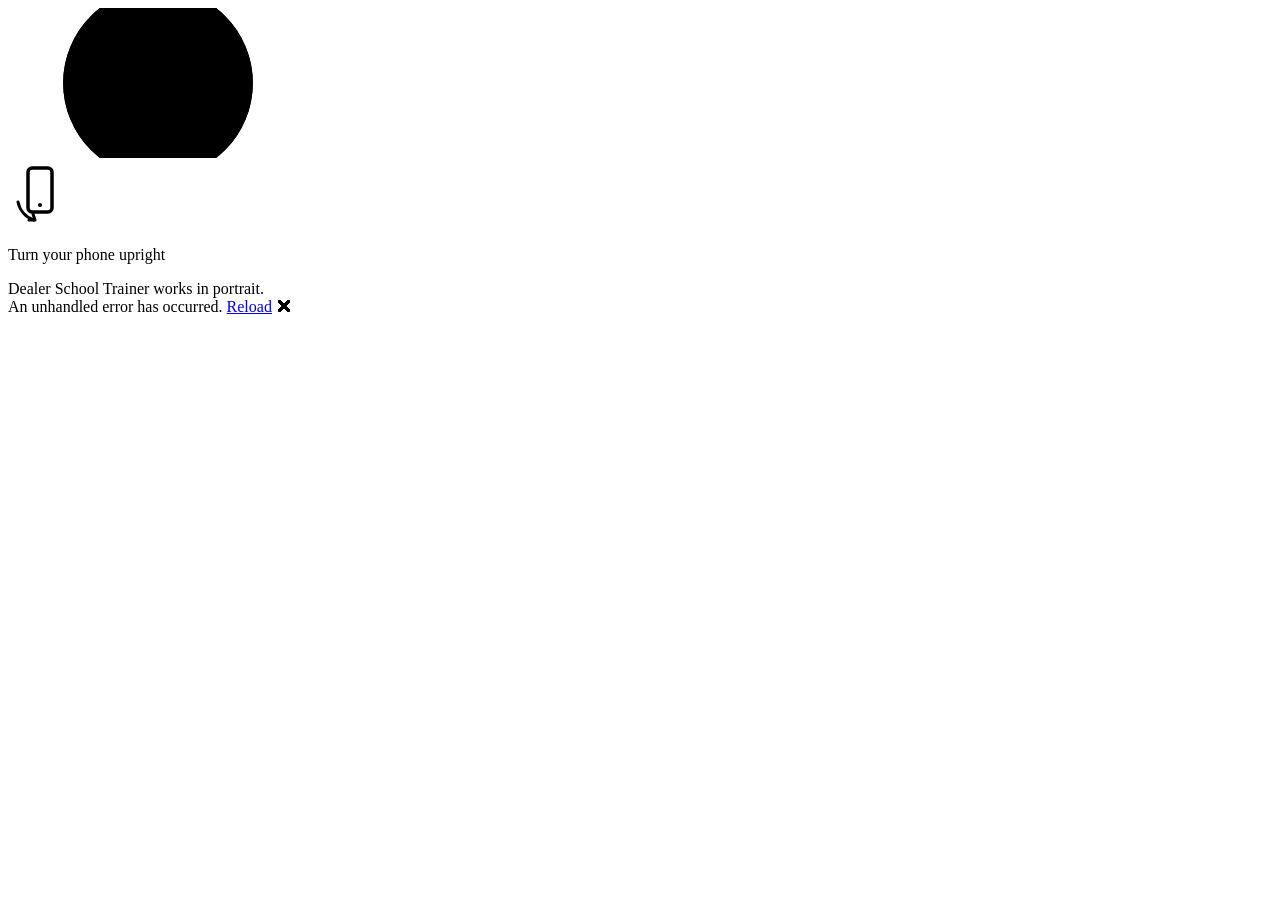
==== commit 9705554a: "Phones: portrait only, swipe from left edge to open the menu" ====
--- a/wwwroot/index.html
+++ b/wwwroot/index.html
@@ -52,6 +52,21 @@
         <div class="loading-progress-text"></div>
     </div>
 
+    <!-- Phones held sideways: the trainer is portrait only. Android's
+         home-screen app is locked upright by the manifest; iPhone can't
+         lock a web app, so this covers the page until the phone is turned
+         back upright (shown by app.css only on a sideways phone). -->
+    <div id="rotate-msg" aria-live="polite">
+        <svg viewBox="0 0 64 64" width="64" height="64" aria-hidden="true">
+            <rect x="20" y="6" width="24" height="44" rx="4" fill="none" stroke="currentColor" stroke-width="3.5" />
+            <circle cx="32" cy="43" r="2" fill="currentColor" />
+            <path d="M10 40a24 24 0 0 0 16 18" fill="none" stroke="currentColor" stroke-width="3" stroke-linecap="round" />
+            <path d="M21 58l6 0-2-6" fill="none" stroke="currentColor" stroke-width="3" stroke-linecap="round" stroke-linejoin="round" />
+        </svg>
+        <p>Turn your phone upright</p>
+        <span>Dealer School Trainer works in portrait.</span>
+    </div>
+
     <div id="blazor-error-ui">
         An unhandled error has occurred.
         <a href="." class="reload">Reload</a>
@@ -60,26 +75,79 @@
     <!-- Phones (mainly iPhone): stop a quick second tap from zooming the
          page (double-tap zoom), even where touch-action: manipulation in
          app.css isn't honored. A second tap within 300 ms has its zoom
-         gesture cancelled; if it landed on something tappable (button,
-         checkbox, wager shape, card), the tap is still delivered as a
-         click, so fast tapping keeps working. Dropdowns, text boxes and
-         pinch zoom are left alone. -->
+         gesture cancelled, and the tap is delivered as a click on whatever
+         was tapped (button, Call row, card, tap-for-rank hand, backdrop),
+         so fast tapping keeps working everywhere. A finger that moved
+         (a scroll or swipe) is left alone, as are dropdowns, text boxes
+         and pinch zoom. -->
     <script>
         (function () {
-            var lastTouchEnd = 0;
+            var lastTouchEnd = 0, startX = 0, startY = 0;
+            document.addEventListener('touchstart', function (e) {
+                if (e.touches.length !== 1) return;
+                startX = e.touches[0].clientX;
+                startY = e.touches[0].clientY;
+            }, { passive: true });
             document.addEventListener('touchend', function (e) {
                 var now = Date.now();
                 var quick = now - lastTouchEnd <= 300;
                 lastTouchEnd = now;
-                if (!quick || e.touches.length > 0) return;
+                if (!quick || e.touches.length > 0 || e.changedTouches.length !== 1) return;
+                var p = e.changedTouches[0];
+                if (Math.abs(p.clientX - startX) > 10 || Math.abs(p.clientY - startY) > 10) return;
                 var t = e.target;
                 if (!t || !t.closest) return;
-                if (t.closest('select, textarea, input[type=text], input[type=number]')) return;
+                if (t.closest('select, textarea, [contenteditable], input:not([type=checkbox]):not([type=radio])')) return;
                 e.preventDefault();
-                var tappable = t.closest('button, a, label, input[type=checkbox], input[type=radio], .wager-shape, .pai-gow-card, .menu-backdrop, .wp-backdrop');
-                if (tappable && !tappable.disabled) tappable.click();
+                var el = t.closest('button, a, label, input') || t;
+                if (el.disabled || (el.closest && el.closest('[disabled]'))) return;
+                el.click();
             }, { passive: false });
         })();
+        // Phones: a swipe in from the left edge opens the menu, and a swipe
+        // to the left while it's open closes it (same as tapping the menu
+        // button or the dimmed page). Only where the menu button shows
+        // (phone widths). The swipe must be mostly sideways, so scrolling
+        // is never mistaken for it. In Safari's normal browser view iPhone
+        // uses the same edge swipe for Back; the home-screen app has no
+        // Back swipe, so there it always opens the menu.
+        (function () {
+            var EDGE = 24, DIST = 50;
+            var sx = 0, sy = 0, tracking = false, fromEdge = false, done = false;
+            function toggle() { return document.querySelector('.menu-toggle'); }
+            function menuOpen() {
+                var t = toggle();
+                return !!t && t.getAttribute('aria-expanded') === 'true';
+            }
+            document.addEventListener('touchstart', function (e) {
+                tracking = false;
+                if (e.touches.length !== 1) return;
+                var t = toggle();
+                if (!t || t.offsetParent === null) return;   // desktop: no menu button
+                sx = e.touches[0].clientX;
+                sy = e.touches[0].clientY;
+                fromEdge = sx <= EDGE && !menuOpen();
+                tracking = fromEdge || menuOpen();
+                done = false;
+            }, { passive: true });
+            document.addEventListener('touchmove', function (e) {
+                if (!tracking || done || e.touches.length !== 1) return;
+                var dx = e.touches[0].clientX - sx, dy = e.touches[0].clientY - sy;
+                if (Math.abs(dy) > 30 && Math.abs(dy) > Math.abs(dx)) { tracking = false; return; }
+                if (fromEdge && dx >= DIST && Math.abs(dy) < dx / 2) {
+                    done = true;
+                    toggle().click();
+                } else if (!fromEdge && dx <= -DIST && Math.abs(dy) < -dx / 2) {
+                    done = true;
+                    var bd = document.querySelector('.menu-backdrop');
+                    (bd || toggle()).click();
+                }
+            }, { passive: true });
+        })();
+        // Add to Home Screen page: which phone's steps to show first
+        window.dstPhoneOs = function () {
+            return /android/i.test(navigator.userAgent) ? 'android' : 'ios';
+        };
     </script>
     <!-- Wager pop-ups (Shared/WagerPick): after one opens, nudge it back
          inside the screen if its button sits near the left or right
@@ -143,16 +211,36 @@
          window) and the window is tall enough to open the pad below the
          answer box without pushing the Submit / End bar off screen. The
          pad is about 250px tall (305 with Payouts' extra Enter row); the
-         bar sits just under the game. -->
+         bar sits just under the game.
+         Payout modes (wager box, .pw-box): the box shrinks and scrolls to
+         make room for the pad, so the pad opens when at least two wager
+         rows still fit above it (the bar sticks to the bottom edge). -->
     <script>
         window.dstKeypadFits = function (padHeight) {
             if (!window.matchMedia('(min-width: 769px) and (pointer: fine)').matches) return false;
             var bar = document.querySelector('.game-bar');
             if (!bar) return false;
+
+            var box = document.querySelector('.pw-box.pw-scroll');
+            var screen = box ? box.closest('.sp-screen') : null;
+            var pad = screen ? screen.querySelector('.sp-keypad') : null;
+            if (box && pad) {
+                // Open the pad for a moment to measure it (no repaint in between)
+                var wasOpen = pad.classList.contains('keypad-open');
+                if (!wasOpen) pad.classList.add('keypad-open');
+                var boxRect = box.getBoundingClientRect();
+                var below = pad.getBoundingClientRect().bottom - boxRect.bottom;   // hint row + pad
+                if (!wasOpen) pad.classList.remove('keypad-open');
+
+                var room = window.innerHeight - bar.getBoundingClientRect().height - 6 - boxRect.top - below;
+                return room >= Math.min(box.scrollHeight, 120);
+            }
+
             return bar.getBoundingClientRect().bottom + (padHeight || 260) <= window.innerHeight;
         };
     </script>
-    <!-- Payout modes, phones: the wager rows sit in a box (.pw-box.pw-scroll)
+    <!-- Payout modes (phones, and desktop while the number pad is open):
+         the wager rows sit in a box (.pw-box.pw-scroll)
          sized to fill the space between the cards and the keypad, so the
          keypad stays above the bottom bar. If the rows don't all fit, the
          box scrolls, with a fade at the edge that has more rows past it.
@@ -177,9 +265,11 @@
                     var screen = box.closest('.sp-screen');
                     var pad = screen ? screen.querySelector('.sp-keypad') : null;
                     var bar = document.querySelector('.game-bar');
-                    var phone = window.matchMedia('(max-width: 768px)').matches;
-
-                    if (!phone || !box.classList.contains('pw-scroll') || !pad || !bar) {
+                    // Phones: the pad is always shown. Desktop: only while
+                    // it's open (123 or opened automatically)
+                    var padShown = pad && pad.getBoundingClientRect().height > 0;
+
+                    if (!box.classList.contains('pw-scroll') || !padShown || !bar) {
                         box.style.maxHeight = '';
                         shade(box);
                         return;
--- a/wwwroot/css/app.css
+++ b/wwwroot/css/app.css
@@ -1264,19 +1264,89 @@
     font-size: 1.5rem;
 }
 
-/* Add to Home Screen page */
-.install-heading {
-    margin: 0 0 0.5rem 0;
-    font-size: 1.1rem;
-}
-
-.install-list {
-    margin: 0;
-    padding-left: 1.25rem;
-}
-
-.install-list li {
-    margin-bottom: 0.4rem;
+/* Add to Home Screen page: intro, iPhone / Android tabs, then one card
+   per step -- a simple phone drawing (blue ring on what to tap) beside
+   the step number and instruction */
+.ah-intro {
+    margin: 0 0 0.75rem 0;
+}
+
+.ah-tabs {
+    display: flex;
+    gap: 6px;
+    padding: 4px;
+    margin-bottom: 0.8rem;
+    border-radius: 10px;
+    background-color: #e9eef5;
+}
+
+.ah-tab {
+    flex: 1;
+    padding: 0.5rem 0;
+    border: none;
+    border-radius: 8px;
+    background: transparent;
+    color: #445;
+    font-size: 1rem;
+    font-weight: 700;
+    cursor: pointer;
+}
+
+.ah-tab.on {
+    background-color: #fff;
+    color: #0064dc;
+    box-shadow: 0 1px 3px rgba(0, 0, 0, 0.18);
+}
+
+.ah-step {
+    display: flex;
+    align-items: center;
+    gap: 0.8rem;
+    padding: 0.6rem 0.7rem;
+    margin-bottom: 0.6rem;
+    border: 1px solid #d7dde6;
+    border-radius: 12px;
+    background-color: #fff;
+}
+
+.ah-pic {
+    flex: 0 0 112px;
+    width: 112px;
+    height: 150px;
+}
+
+.ah-num {
+    display: inline-flex;
+    align-items: center;
+    justify-content: center;
+    width: 26px;
+    height: 26px;
+    margin-bottom: 0.3rem;
+    border-radius: 50%;
+    background-color: #0064dc;
+    color: #fff;
+    font-size: 0.9rem;
+    font-weight: 800;
+}
+
+.ah-txt {
+    font-size: 0.98rem;
+    line-height: 1.35;
+    color: #222;
+}
+
+.ah-txt small {
+    display: block;
+    margin-top: 0.25rem;
+    font-size: 0.82rem;
+    color: #666;
+}
+
+.ah-done {
+    margin: 0.4rem 0 1rem 0;
+    text-align: center;
+    font-weight: 700;
+    color: #0a7d32;
 }
 
 /* "Already using the app version" note -- only shown when the site is
@@ -2733,6 +2803,14 @@
 .ch-top-table .ch-top-date {
     font-size: 0.85rem;
     color: #555;
+    line-height: 1.15;
+}
+
+/* Time on its own line under the date, so the column fits any phone */
+.ch-top-table .ch-top-date small {
+    display: block;
+    font-size: 0.72rem;
+    color: #888;
 }
 
 /* Clear Scores, then its confirm line */
@@ -2986,6 +3064,56 @@
     margin-bottom: 0;
     font-size: 0.9rem;
     color: #555;
+}
+
+/* About: Special Thanks as a green felt panel -- gold heading, each
+   name after a black spade on a small white circle */
+.thanks-felt {
+    margin: 0.25rem 0 0 0;
+    padding: 0.9rem 1rem;
+    border-radius: 12px;
+    background: radial-gradient(ellipse at center, #2a7f53 0%, #1d6240 100%);
+    box-shadow: inset 0 0 0 2px rgba(255, 255, 255, 0.12);
+    color: #fff;
+}
+
+.thanks-title {
+    margin-bottom: 0.45rem;
+    font-size: 0.78rem;
+    font-weight: 800;
+    letter-spacing: 0.12em;
+    color: #f2d27a;
+}
+
+.thanks-name {
+    display: flex;
+    align-items: center;
+    gap: 0.6rem;
+    padding: 0.18rem 0;
+    font-size: 1.15rem;
+    font-weight: 700;
+}
+
+.thanks-spade {
+    display: inline-flex;
+    align-items: center;
+    justify-content: center;
+    flex: 0 0 24px;
+    width: 24px;
+    height: 24px;
+    border-radius: 50%;
+    background-color: #fff;
+    box-shadow: 0 1px 2px rgba(0, 0, 0, 0.3);
+    color: #111;
+    font-family: "Apple Symbols", "Segoe UI Symbol", "DejaVu Sans", "Noto Sans Symbols 2", sans-serif;
+    font-size: 0.95rem;
+    font-weight: normal;
+}
+
+.thanks-for {
+    margin-top: 0.5rem;
+    font-size: 0.85rem;
+    color: #d7eadf;
 }
 
 /* ------------------------------------------------------------------
@@ -3437,6 +3565,51 @@
     color: var(--c-lose);
 }
 
+/* Suit symbols in feedback text (Shared/SuitText): red hearts and
+   diamonds, black spades and clubs, whatever the line's own color */
+/* Payout shortcut under a missed payout (BreakdownRow.Tip) */
+.bd-tip {
+    display: inline-block;
+    margin-top: 2px;
+    padding: 2px 8px;
+    border: 1px solid #e0c060;
+    border-radius: 6px;
+    background-color: #fff4d6;
+    color: #4a3a00;
+}
+
+.suit-red,
+.suit-black {
+    /* fonts that draw the plain suit symbols (not emoji) */
+    font-family: "Apple Symbols", "Segoe UI Symbol", "DejaVu Sans", "Noto Sans Symbols 2", sans-serif;
+}
+
+.suit-red {
+    color: #d0021b;
+}
+
+.suit-black {
+    color: #111;
+}
+
+/* Cards named in feedback ("7♣ 6♣ 2♣"): each card as a small outlined
+   tile, like a card (Shared/SuitText.razor) */
+.card-tile {
+    display: inline-block;
+    min-width: 1.9em;
+    padding: 0 0.28em;
+    margin: 1px 1px;
+    border: 1.5px solid #8a93a0;
+    border-radius: 4px;
+    background-color: #fff;
+    box-shadow: 0 1px 1px rgba(0, 0, 0, 0.12);
+    color: #111;
+    font-weight: 700;
+    line-height: 1.3;
+    text-align: center;
+    white-space: nowrap;
+}
+
 /* ------------------------------------------------------------------
    Shared bottom bar (Shared/GameBar.razor), the same in every game:
    Help | main action(s) | End Session, pinned to the bottom of the
@@ -3537,6 +3710,20 @@
     overflow-y: auto;
 }
 
+/* Phones: the 52px menu bar stays on top of everything, so pop-ups
+   (Help and the reveal / answer pop-ups) center in the space below it
+   and a tall Help box stops 1rem under it instead of sliding beneath */
+@media (max-width: 768px) {
+    .reveal-box {
+        top: calc(50% + 26px);
+    }
+
+    .reveal-box.help-box {
+        max-height: calc(100vh - 52px - 2rem);
+        max-height: calc(100dvh - 52px - 2rem);
+    }
+}
+
 .help-title {
     margin: 0 0 0.5rem 0;
     font-size: 1.15rem;
@@ -3572,6 +3759,70 @@
 .help-table td:last-child {
     text-align: right;
     font-weight: bold;
+}
+
+/* Pay tables in Help: the pay ("Both 1 to 1", "1,000 to 1") stays on one
+   line; the hand name beside it wraps instead */
+.help-table.sp-help-table td:last-child {
+    padding-left: 0.75rem;
+    white-space: nowrap;
+}
+
+/* Section headings span both columns and wrap normally */
+.help-table.sp-help-table .sp-pt-hd td,
+.sp-pt .sp-pt-hd td {
+    padding-left: 0;
+    white-space: normal;
+}
+
+/* Pai Gow House Ways Help: numbered rules, left-aligned plain text
+   (not a pay table), lettered sub-rules indented */
+.hw-key {
+    margin: 0 0 0.25rem 0;
+    color: var(--c-muted);
+    font-size: 0.85rem;
+}
+
+.help-table.hw-table {
+    font-size: 0.95rem;
+}
+
+.help-table.hw-table td {
+    vertical-align: top;
+    line-height: 1.35;
+}
+
+.help-table.hw-table td:first-child {
+    width: 1.6rem;
+    padding-right: 0.35rem;
+    color: var(--c-primary-dark);
+    font-weight: 800;
+    text-align: right;
+}
+
+.help-table.hw-table td:last-child {
+    text-align: left;
+    font-weight: normal;
+}
+
+.help-table.hw-table .sp-pt-hd td {
+    width: auto;
+    padding-right: 0;
+    text-align: left;
+    font-weight: 800;
+}
+
+/* Lettered sub-rule: indented under its rule, letter hanging */
+.help-table.hw-table tr.hw-sub td:last-child {
+    padding-left: 1.5rem;
+    text-indent: -1.1rem;
+}
+
+.help-table.hw-table tr.hw-sub b {
+    display: inline-block;
+    width: 1.1rem;
+    text-indent: 0;
+    color: var(--c-primary-dark);
 }
 
 /* One-line "what to do" shown on a game's first round only */
@@ -3717,7 +3968,14 @@
 }
 
 .game-status-title {
+    min-width: 0;
     font-weight: bold;
+}
+
+/* "Score 1 / 3" always on one line; a long title wraps instead */
+.game-status > span:last-child {
+    flex-shrink: 0;
+    white-space: nowrap;
 }
 
 /* ------------------------------------------------------------------
@@ -4400,6 +4658,7 @@
 .sp-felt {
     display: flex;
     gap: 1rem;
+    justify-content: space-around;  /* dealer and player spread across the felt */
     align-items: flex-start;
     padding: 0.5rem 0.75rem 1.1rem 0.75rem;
 }
@@ -4726,6 +4985,54 @@
     }
 }
 
+/* Phones: the space under the keypad goes to the felt -- cards at the
+   desktop size (75px, the same as Side Wagers), with the dealer and the
+   player spread apart across the felt */
+@media (max-width: 768px) {
+    .sp-felt {
+        justify-content: space-around;
+    }
+
+    .sp-card {
+        width: 75px;
+        height: 105px;
+    }
+
+    .sp-dealer {
+        width: 120px;
+        height: 120px;
+    }
+
+    .sp-dealer .sp-hole {
+        left: 42px;
+        top: 12px;
+    }
+
+    .sp-holetag {
+        left: 54px;
+    }
+}
+
+/* Side Wager Payouts: the wager name takes the room it needs, so the
+   payout box can't cover "Lucky Ladies"; the minimum keeps both rows'
+   payout boxes lined up */
+.swp-screen .sp-wname {
+    width: auto;
+    min-width: 6rem;
+}
+
+@media (max-width: 768px) {
+    .swp-screen .sp-wname {
+        min-width: 5.8rem;
+    }
+}
+
+@media (max-width: 360px) {
+    .swp-screen .sp-wname {
+        min-width: 5.2rem;
+    }
+}
+
 /* Short phones (iPhone SE and similar): smaller cards, so the wager
    box above the keypad keeps room for its rows */
 @media (max-width: 768px) and (max-height: 620px) {
@@ -4828,6 +5135,19 @@
    ------------------------------------------------------------------ */
 .sp-chip-100 { background-color: #222; }
 
+/* Win / Lose modes (CallRow): one chip color, "$" only -- no amount,
+   since nothing is paid in these modes */
+.sp-wrow .sp-chip.cr-chip {
+    background-color: #c8102e;
+    font-size: 1rem;
+}
+
+/* Pai Gow Payouts: "Emperor's Treasure" on two lines (name, then
+   Treasure), so the full name fits beside the payout box */
+.sp-screen .sp-wname.pp-wname-2 {
+    white-space: normal;
+}
+
 .tp-felt {
     display: flex;
     align-items: flex-start;
@@ -5066,34 +5386,36 @@
     margin: 0;
 }
 
+/* Phones, and desktop while the number pad is open (all sizes, since
+   dstFitWagerBox only sets a height when the pad is showing) */
+.pw-box.pw-scroll {
+    overflow-y: auto;
+    overscroll-behavior: contain;
+    -webkit-overflow-scrolling: touch;
+}
+
+.pw-wrap.pw-more-below::after,
+.pw-wrap.pw-more-above::before {
+    content: "";
+    position: absolute;
+    left: 0;
+    right: 0;
+    z-index: 2;
+    height: 22px;
+    pointer-events: none;
+}
+
+.pw-wrap.pw-more-below::after {
+    bottom: 0;
+    background: linear-gradient(rgba(255, 255, 255, 0), rgba(255, 255, 255, 0.95));
+}
+
+.pw-wrap.pw-more-above::before {
+    top: 0;
+    background: linear-gradient(rgba(255, 255, 255, 0.95), rgba(255, 255, 255, 0));
+}
+
 @media (max-width: 768px) {
-    .pw-box.pw-scroll {
-        overflow-y: auto;
-        overscroll-behavior: contain;
-        -webkit-overflow-scrolling: touch;
-    }
-
-    .pw-wrap.pw-more-below::after,
-    .pw-wrap.pw-more-above::before {
-        content: "";
-        position: absolute;
-        left: 0;
-        right: 0;
-        z-index: 2;
-        height: 22px;
-        pointer-events: none;
-    }
-
-    .pw-wrap.pw-more-below::after {
-        bottom: 0;
-        background: linear-gradient(rgba(255, 255, 255, 0), rgba(255, 255, 255, 0.95));
-    }
-
-    .pw-wrap.pw-more-above::before {
-        top: 0;
-        background: linear-gradient(rgba(255, 255, 255, 0.95), rgba(255, 255, 255, 0));
-    }
-
     /* Standard row: 48px -- 36px chip, name with the wager under it,
        40px payout box, then Push / Lose */
     .sp-screen .sp-wagers {
@@ -5200,77 +5522,1049 @@
 }
 
 /* ------------------------------------------------------------------
-   Hold'em - Payouts (hp-): dealer and player hole cards side by side,
-   then the board
+   Hold'em - Payouts (hp-): the board on top (dealer's unused cards
+   dimmed, not dropped), then dealer and player hole cards side by
+   side. Card width: 52px on phones, 48px on narrow ones, 66px on
+   wide screens.
    ------------------------------------------------------------------ */
-.hp-felt {
-    display: flex;
-    flex-direction: column;
-    gap: 0.15rem;
-    padding: 0.3rem 0.6rem 0.4rem 0.6rem;
-}
-
-.hp-top {
-    display: flex;
-    align-items: flex-start;
-}
-
-.hp-hand {
-    display: flex;
-    flex-direction: column;
-}
-
-.hp-hand-player {
-    margin-left: auto;
-    align-items: flex-end;
-}
-
-.hp-hand .pp-cap {
-    white-space: nowrap;
-}
-
-.hp-board {
+.felt.hp-felt {
+    --hpw: 52px;
     display: flex;
     flex-direction: column;
     align-items: center;
+    gap: 4px;
+    padding: 8px 10px 10px 10px;
+}
+
+@media (max-width: 374px) {
+    .felt.hp-felt {
+        --hpw: 48px;
+    }
+}
+
+@media (min-width: 769px) {
+    .felt.hp-felt {
+        --hpw: 66px;
+    }
+}
+
+.hp-pair {
+    align-self: stretch;
+    display: flex;
+    justify-content: space-around;
+}
+
+.hp-hand {
+    display: flex;
+    flex-direction: column;
+    align-items: center;
+    gap: 4px;
+}
+
+.hp-hand .cr-cap {
+    white-space: nowrap;
 }
 
 .hp-cards {
     display: flex;
+    justify-content: center;
+    gap: 5px;
+}
+
+.hp-card {
+    width: var(--hpw);
+    height: calc(var(--hpw) * 1.4);
+    border-radius: 5px;
+    background-color: white;
+    box-shadow: 0 1px 3px rgba(0, 0, 0, 0.4);
+}
+
+.hp-card.hp-unused {
+    filter: brightness(0.5);
+}
+
+/* Board caption (and its tap prompt): tighter spacing so it stays on
+   one line on narrow phones */
+.hp-board-cap,
+.hp-board-cap .pp-alt-b {
+    letter-spacing: 0.04em;
+}
+
+/* Tap a hand for its rank: outline, and a bubble that opens upward over
+   the board, above the tap-anywhere-to-close backdrop */
+.hp-hand.hp-tap {
+    position: relative;
+    padding: 2px 4px 4px 4px;
+    border-radius: 8px;
+    cursor: pointer;
+}
+
+.hp-hand.hp-tap-on {
+    background-color: rgba(255, 255, 255, 0.14);
+    box-shadow: 0 0 0 2px rgba(255, 255, 255, 0.6);
+}
+
+.hp-bub {
+    position: absolute;
+    left: 50%;
+    bottom: calc(100% + 8px);
+    transform: translateX(-50%);
+    z-index: 1001;
+    padding: 7px 12px;
+    border-radius: 10px;
+    background-color: white;
+    color: #111;
+    box-shadow: 0 4px 14px rgba(0, 0, 0, 0.45);
+    font-size: 0.85rem;
+    font-weight: 700;
+    line-height: 1.4;
+    text-align: center;
+    white-space: nowrap;
+    cursor: default;
+}
+
+.hp-bub .tp-qtag {
+    display: inline-block;
+    margin: 3px 0 0 0;
+}
+
+.hp-bub::after {
+    content: "";
+    position: absolute;
+    top: 100%;
+    left: 50%;
+    margin-left: -7px;
+    border: 7px solid transparent;
+    border-top-color: white;
+}
+
+/* After Submit: the rank under the caption */
+.hp-rank {
+    font-size: 0.74rem;
+    font-weight: 700;
+    white-space: nowrap;
+}
+
+.hp-felt .tp-qtag {
+    margin: 0 0 0 0.3rem;
+    font-size: 0.58rem;
+    letter-spacing: 0.03em;
+    vertical-align: 1px;
+}
+
+/* ------------------------------------------------------------------
+   End-of-session summary (Shared/SessionSummary): friendly headline,
+   score, what went well, what's worth another look and the latest
+   misses. Replaces the old gray box.
+   ------------------------------------------------------------------ */
+.session-summary.ss {
+    max-width: 520px;
+    margin-left: auto;
+    margin-right: auto;
+    padding: 0;
+    border: 0;
+    background: none;
+}
+
+.ss-hero {
+    background-color: var(--c-info-bg);
+    border: 1px solid var(--c-info-line);
+    border-radius: 14px;
+    padding: 1rem;
+    text-align: center;
+}
+
+.ss-msg {
+    font-size: 1.25rem;
+    font-weight: 700;
+    margin-bottom: 0.35rem;
+}
+
+.ss-big {
+    font-size: 2.5rem;
+    font-weight: 800;
+    color: var(--c-ok);
+    line-height: 1.1;
+}
+
+.ss-big small {
+    font-size: 1.05rem;
+    font-weight: 600;
+    color: #223;
+}
+
+.ss-line {
+    font-size: 0.9rem;
+    color: #334;
+    margin-top: 0.35rem;
+}
+
+.ss-up {
+    display: inline-block;
+    margin-top: 0.5rem;
+    padding: 3px 10px;
+    border-radius: 99px;
+    background-color: #e3f4ea;
+    color: #1e8a4c;
+    font-size: 0.82rem;
+    font-weight: 700;
+}
+
+.ss-sec {
+    margin-top: 0.9rem;
+}
+
+.ss-sec h4 {
+    margin: 0 0 0.4rem 0;
+    font-size: 0.9rem;
+    color: #223;
+}
+
+.ss-pills {
+    display: flex;
+    flex-wrap: wrap;
+    gap: 6px;
+}
+
+.ss-pill {
+    border-radius: 99px;
+    padding: 4px 12px;
+    font-size: 0.88rem;
+    font-weight: 600;
+}
+
+.ss-good {
+    background-color: #e3f4ea;
+    color: #1e8a4c;
+}
+
+.ss-look {
+    background-color: var(--c-gold-bg);
+    border: 1px solid var(--c-gold-line);
+    color: #6a5200;
+}
+
+.ss-miss {
+    border: 1px solid var(--c-line);
+    border-radius: 10px;
+    padding: 7px 10px;
+    margin-bottom: 6px;
+    font-size: 0.86rem;
+}
+
+.ss-miss b {
+    color: #223;
+}
+
+.ss-ans {
+    color: var(--c-muted);
+    margin-top: 2px;
+}
+
+.ss-btns {
+    display: flex;
+    gap: 8px;
+    margin-top: 1rem;
+}
+
+.content .ss-btns button {
+    flex: 1 1 0;
+    min-height: 44px;
+    padding: 0.55rem;
+    border-radius: 8px;
+    font-size: 1rem;
+    font-weight: 700;
+}
+
+.content .ss-btns .ss-again {
+    background-color: var(--c-primary);
+    border: 1px solid var(--c-primary-dark);
+    color: white;
+}
+
+.content .ss-btns .ss-done {
+    background-color: white;
+    border: 1px solid var(--c-border);
+    color: var(--c-text);
+}
+
+/* Wide windows, payout modes: the game column is shifted left to make
+   room for the pay tables beside it; the summary follows the column so
+   the pay tables don't sit on top of it */
+@media (min-width: 1120px) {
+    .play-screen.sp-screen ~ .session-summary.ss {
+        position: relative;
+        left: calc(-1 * (220px + 1.5rem) / 2);
+    }
+}
+
+/* ------------------------------------------------------------------
+   "Call it" modes (Side Wagers, Three Card Prime, Pai Gow Settling
+   Bets, Hold'em Settle the Bets): the payout-mode rows (Shared/CallRow)
+   with a Call button that pops Win / Lose / Push out to its left.
+   ------------------------------------------------------------------ */
+.cr-row {
+    position: relative;
+    cursor: default;
+}
+
+.content .cr-btn {
+    flex: none;
+    margin: 0 0 0 auto;
+    width: 6.4rem;
+    height: 40px;
+    min-height: 0;
+    padding: 0;
+    border: 1px solid var(--c-primary-dark);
+    border-radius: 8px;
+    background-color: white;
+    color: var(--c-primary-dark);
+    font-size: 0.85rem;
+    font-weight: 700;
+    white-space: nowrap;
+}
+
+.content .cr-btn.cr-btn-win {
+    background-color: var(--c-primary);
+    color: white;
+}
+
+.content .cr-btn.cr-btn-lose {
+    background-color: var(--c-lose);
+    border-color: var(--c-lose-dark);
+    color: white;
+}
+
+.content .cr-btn.cr-btn-foul {
+    background-color: var(--c-foul);
+    border-color: #b86400;
+    color: white;
+}
+
+.content .cr-btn.cr-btn-push {
+    background-color: var(--c-push);
+    border-color: #b89f00;
+    color: #3a3000;
+}
+
+.content .cr-btn.cr-btn-notfoul {
+    background-color: #555;
+    border-color: #333;
+    color: white;
+}
+
+.cr-row-win { background-color: #f1f6ff; }
+.cr-row-lose { background-color: #fdf1f1; }
+.cr-row-foul { background-color: #fff3e6; }
+.cr-row-push { background-color: #fffbe3; }
+
+/* The choices, out to the left of the Call button */
+.cr-pop {
+    position: absolute;
+    top: 50%;
+    right: calc(6.4rem + 14px);
+    z-index: 1001;
+    display: flex;
     gap: 4px;
-}
-
-.hp-card {
-    width: 42px;
-    height: 59px;
-    border-radius: 3px;
+    padding: 4px;
+    border-radius: 10px;
+    background-color: var(--c-info-bg);
+    box-shadow: 0 4px 14px rgba(0, 0, 0, 0.35);
+    transform: translateY(-50%);
+}
+
+.content .cr-choice {
+    width: 3.4rem;
+    height: 36px;
+    min-height: 0;
+    margin: 0;
+    padding: 0 4px;
+    border: 1px solid var(--c-border);
+    border-radius: 6px;
     background-color: white;
-}
-
-.hp-felt .tp-qtag {
-    margin: 0 0 0 0.2rem;
-    font-size: 0.55rem;
+    font-size: 0.8rem;
+    font-weight: 800;
+    white-space: nowrap;
+}
+
+.content .cr-choice-win { color: var(--c-primary); border-color: var(--c-primary); }
+.content .cr-choice-lose { color: var(--c-lose); border-color: var(--c-lose); }
+.content .cr-choice-foul { color: #b86400; border-color: var(--c-foul); }
+.content .cr-choice-push { color: #6a5200; border-color: #c9ae00; }
+.content .cr-choice-notfoul { width: 4.6rem; color: #333; border-color: #555; }
+
+.content .cr-choice-win.cr-choice-on { background-color: var(--c-primary); color: white; }
+.content .cr-choice-lose.cr-choice-on { background-color: var(--c-lose); color: white; }
+.content .cr-choice-foul.cr-choice-on { background-color: var(--c-foul); color: white; }
+.content .cr-choice-push.cr-choice-on { background-color: var(--c-push); color: #3a3000; }
+.content .cr-choice-notfoul.cr-choice-on { background-color: #555; color: white; }
+
+.cr-backdrop {
+    position: fixed;
+    inset: 0;
+    z-index: 1000;
+}
+
+.cr-row .cr-ans {
+    flex: 0 1 auto;
+    width: auto;
+    min-width: 6.4rem;
+    margin-left: auto;
+    font-weight: 700;
+}
+
+/* Call-it screens use the payout rows but have no pay table beside
+   them on wide windows, so they stay centered */
+@media (min-width: 1120px) {
+    .play-screen.sp-screen.cr-screen,
+    .play-screen.sp-screen.cr-screen ~ .session-summary.ss {
+        left: 0;
+    }
+}
+
+/* Three Card Prime: Ante Bonus toggle in the Ante row */
+.content .cr-bonus {
+    flex: none;
+    height: 40px;
+    min-height: 0;
+    margin: 0 0 0 auto;
+    padding: 0 8px;
+    border: 1px solid var(--c-primary);
+    border-radius: 8px;
+    background-color: white;
+    color: var(--c-primary);
+    font-size: 0.75rem;
+    font-weight: 700;
+    white-space: nowrap;
+}
+
+.content .cr-bonus.cr-bonus-on {
+    background-color: var(--c-primary);
+    color: white;
+}
+
+/* With a toggle (or cards) before it, the Call button sits right after */
+.cr-row .cr-bonus + .cr-btn,
+.cr-row .cr-bonus + .cr-pop + .cr-btn {
+    margin-left: 6px;
+}
+
+.cr-ans.cr-ans-plain {
+    border-color: var(--c-border);
+    background-color: #f2f2f2;
+    color: var(--c-muted);
+    font-weight: 600;
+}
+
+/* Pai Gow Settling Bets: the Ace-high Pai Gow reminder under the rows */
+.cr-note {
+    align-self: stretch;
+    margin: 0.35rem 0 0 0;
+    font-size: 0.8rem;
+    font-weight: 700;
+    text-align: center;
+    color: #223;
+}
+
+/* Call rows: the name takes the room it needs (no fixed column), so
+   longer names like "Player vs dealer" stay on one line */
+.cr-row .sp-wname,
+.sp-screen .cr-row .sp-wname {
+    flex: 0 1 auto;
+    width: auto;
+    min-width: 0;
+}
+
+/* One-hand felt (Side Wagers, Hold'em Settle the Bets), laid out from
+   the dealer's side of the table: player on top, dealer at the bottom */
+.felt.cr-felt {
+    flex-direction: column;
+    align-items: center;
+    gap: 8px;
+    padding: 8px 10px 12px 10px;
+}
+
+.cr-cap {
+    align-self: stretch;
+    text-align: center;
+    font-size: 0.68rem;
+    font-weight: 800;
+    letter-spacing: 0.1em;
+    color: rgba(255, 255, 255, 0.85);
+}
+
+.cr-lane {
+    display: flex;
+    justify-content: center;
+    gap: 6px;
+}
+
+.cr-lane img {
+    border-radius: 5px;
+    background-color: white;
+    box-shadow: 0 1px 3px rgba(0, 0, 0, 0.4);
+}
+
+.cr-big img { width: 75px; height: 105px; }
+.cr-mid img { width: 66px; height: 92px; }
+
+/* Room under the board for the dropped (unused) cards */
+.cr-board { gap: 4px; padding-bottom: 8px; }
+.cr-board img { width: 58px; height: 81px; }
+
+.cr-sep {
+    align-self: stretch;
+    border-top: 1px dashed rgba(255, 255, 255, 0.35);
+}
+
+/* Hold'em: the dealer's 2 unused cards dimmed and dropped */
+.cr-lane img.cr-unused {
+    filter: brightness(0.5);
+    transform: translateY(6px);
+}
+
+/* Hold'em Identify the Hands: larger cards (board up to 66px, fitting 5
+   across any phone; dealer 80px; desktop 75 / 90), tappable to mark the
+   2 the dealer doesn't use; after a miss, a red outline on the cards that
+   should have played */
+.id-felt .cr-board img {
+    width: min(66px, calc((100vw - 74px) / 5));
+    height: auto;
+    aspect-ratio: 5 / 7;
+}
+
+.id-felt .cr-mid img {
+    width: 80px;
+    height: 112px;
+}
+
+@media (min-width: 769px) {
+    .id-felt .cr-board img {
+        width: 75px;
+    }
+
+    .id-felt .cr-mid img {
+        width: 90px;
+        height: 126px;
+    }
+}
+
+.felt.id-felt {
+    gap: 8px;
+    padding-top: 10px;
+    padding-bottom: 16px;
+}
+
+.id-felt img.id-tap {
+    cursor: pointer;
+}
+
+.id-felt img.id-wrong {
+    outline: 3px solid #c80000;
+    outline-offset: 1px;
+}
+
+.id-caption {
+    margin: 0.5rem 0 0 0;
+    text-align: center;
+    color: #555;
+    font-style: italic;
+    font-size: 0.95rem;
+}
+
+/* Pai Gow Settling Bets felt: player on top, dealer at the bottom, Low
+   beside High. Card width fits Low (2 cards) + High (5 cards) at 25%
+   overlap across the felt: 56px on most phones, smaller on narrow ones,
+   75px (the desktop game card size) on wide screens. */
+.felt.pg-felt {
+    --pgw: clamp(40px, calc((100vw - 64px) / 5.75), 56px);
+    flex-direction: column;
+    align-items: stretch;
+    gap: 4px;
+    padding: 8px 10px 12px 10px;
+}
+
+@media (min-width: 769px) {
+    .felt.pg-felt {
+        --pgw: 75px;
+    }
+}
+
+.pg-felt .cr-sep {
+    margin: 6px 0 4px 0;
+}
+
+.pg-hand {
+    margin-top: 2px;
+    display: flex;
+    justify-content: center;
+    align-items: flex-end;
+    gap: 12px;
+}
+
+/* Desktop: Low toward the left edge of the felt, High toward the right,
+   for a clear gap between them */
+@media (min-width: 769px) {
+    .pg-hand {
+        justify-content: space-between;
+        padding: 0 14px;
+    }
+
+    /* Pai Gow Payouts' tappable hand (3px padding for its outline):
+       cards end up the same distance from the edges */
+    .pg-felt .pg-hand.pp-tap {
+        padding: 3px 14px;
+    }
+}
+
+.pg-group {
+    display: flex;
+    flex-direction: column;
+    align-items: center;
+    min-width: 0;
+}
+
+/* LOW / HIGH (plus the hand name after Submit); may wrap, never widens
+   the group past its cards */
+.pg-sub {
+    width: 0;
+    min-width: 100%;
+    margin-bottom: 2px;
+    text-align: center;
+    font-size: 0.6rem;
+    font-weight: 700;
+    letter-spacing: 0.05em;
+    line-height: 1.15;
+    opacity: 0.85;
+}
+
+.pg-cards {
+    display: flex;
+}
+
+.pg-cards img {
+    width: var(--pgw);
+    height: calc(var(--pgw) * 1.4);
+    border-radius: 4px;
+    background-color: white;
+    box-shadow: -1px 0 2px rgba(0, 0, 0, 0.35);
+}
+
+.pg-cards img + img {
+    margin-left: calc(var(--pgw) * -0.25);
+}
+
+/* Pai Gow Payouts: tap a hand for its rank. The hand gets a light
+   outline and a bubble with its Low and High names (dealer's opens
+   upward, player's downward), above the tap-anywhere-to-close backdrop. */
+.pg-hand.pp-tap {
+    position: relative;
+    padding: 3px;
+    border-radius: 8px;
+    cursor: pointer;
+}
+
+.pg-hand.pp-tap-on {
+    background-color: rgba(255, 255, 255, 0.14);
+    box-shadow: 0 0 0 2px rgba(255, 255, 255, 0.6);
+}
+
+.pp-bub {
+    position: absolute;
+    left: 50%;
+    transform: translateX(-50%);
+    z-index: 1001;
+    padding: 7px 12px;
+    border-radius: 10px;
+    background-color: white;
+    color: #111;
+    box-shadow: 0 4px 14px rgba(0, 0, 0, 0.45);
+    font-size: 0.8rem;
+    line-height: 1.45;
+    white-space: nowrap;
+    cursor: default;
+}
+
+.pp-bub b {
+    display: inline-block;
+    width: 3.1em;
+    font-size: 0.68rem;
+    letter-spacing: 0.06em;
+    color: #555;
+}
+
+.pp-bub .tp-qtag {
+    display: inline-block;
+}
+
+.pp-bub::after {
+    content: "";
+    position: absolute;
+    left: 50%;
+    margin-left: -7px;
+    border: 7px solid transparent;
+}
+
+.pp-bub-up { bottom: calc(100% + 8px); }
+.pp-bub-up::after { top: 100%; border-top-color: white; }
+.pp-bub-dn { top: calc(100% + 8px); }
+.pp-bub-dn::after { bottom: 100%; border-bottom-color: white; }
+
+.pp-cap-tag {
+    display: inline-block;
+    margin: 0 0 0 6px;
+    letter-spacing: 0.03em;
     vertical-align: 1px;
 }
 
-@media (max-width: 360px) {
-    .hp-card {
-        width: 40px;
-        height: 56px;
-    }
-}
-
-@media (min-width: 769px) {
-    .hp-card {
-        width: 62px;
-        height: 87px;
-    }
-}
-
-/* Hold'em Payouts, phones: no "BOARD" caption (the five cards in the
-   middle are plainly the board), for more room in the wager box */
-@media (max-width: 768px) {
-    .hp-board .pp-cap {
+/* Caption fades between the name (5 s) and the tap prompt (5 s) until
+   the first tap this session; both stacked in one grid cell */
+.cr-cap.pp-alt {
+    display: grid;
+}
+
+.pp-alt > span {
+    grid-area: 1 / 1;
+}
+
+.pp-alt-a { animation: pp-alt-a 10s ease-in-out infinite; }
+.pp-alt-b {
+    color: #ffe07a;
+    letter-spacing: 0.06em;
+    opacity: 0;
+    animation: pp-alt-b 10s ease-in-out infinite;
+}
+
+@keyframes pp-alt-a {
+    0%, 45% { opacity: 1; }
+    50%, 95% { opacity: 0; }
+    100% { opacity: 1; }
+}
+
+@keyframes pp-alt-b {
+    0%, 45% { opacity: 0; }
+    50%, 95% { opacity: 1; }
+    100% { opacity: 0; }
+}
+
+@media (prefers-reduced-motion: reduce) {
+    .pp-alt-a { animation: none; }
+    .pp-alt-b { animation: none; display: none; }
+}
+
+/* Short how-to line under the rows (first round) */
+.cr-howto {
+    align-self: stretch;
+    margin: 0.4rem 0 0 0;
+    padding: 0.4rem 0.6rem;
+    border-radius: 8px;
+    background-color: var(--c-info-bg);
+    color: #223;
+    font-size: 0.82rem;
+}
+
+/* ------------------------------------------------------------------
+   Call / Pay modes (Payouts setting on the start screen): Pay on the
+   Ante, a row's payout box, the number pad under it, the wagers-left
+   count on the main button and Cancel in place of End Session.
+   ------------------------------------------------------------------ */
+.content .cr-btn.cr-btn-pay {
+    background-color: var(--c-primary);
+    color: white;
+}
+
+.cr-row-pay { background-color: #f1f6ff; }
+
+.content .cr-choice-pay { color: var(--c-primary); border-color: var(--c-primary); }
+.content .cr-choice-pay.cr-choice-on { background-color: var(--c-primary); color: white; }
+
+/* The open payout box: one row, outlined, with a large amount field */
+.uc-boxrow {
+    box-shadow: inset 0 0 0 2px var(--c-primary);
+    background-color: #eef4fd;
+}
+
+.uc-amt {
+    flex: 1 1 auto;
+    display: flex;
+    align-items: center;
+    min-width: 0;
+    height: 48px;
+    margin: 0 0 0 0.5rem;
+    padding: 0 0.6rem;
+    border: 2px solid var(--c-primary);
+    border-radius: 8px;
+    background-color: white;
+    cursor: text;
+}
+
+.uc-dollar {
+    font-size: 1.5rem;
+    font-weight: 700;
+    color: #111;
+}
+
+.content .uc-amt input {
+    flex: 1 1 auto;
+    width: 100%;
+    min-width: 0;
+    height: 100%;
+    margin: 0;
+    padding: 0 0 0 2px;
+    border: none;
+    outline: none;
+    background: transparent;
+    font-size: 1.5rem;
+    font-weight: 700;
+    color: #111;
+}
+
+.content .uc-amt input::placeholder {
+    font-size: 1.1rem;
+    font-weight: 400;
+    color: #9aa;
+}
+
+/* Hold'em: the backspace key sits inside the box, at its right edge
+   (the pad's bottom row is  .  0  Enter) */
+.content .uc-amt .uc-bs {
+    flex: 0 0 auto;
+    width: 44px;
+    height: 36px;
+    margin: 0 -0.35rem 0 0.25rem;
+    padding: 0;
+    border: none;
+    border-radius: 6px;
+    background-color: #e8eef8;
+    color: var(--c-primary);
+    font-size: 1.3rem;
+    line-height: 1;
+    cursor: pointer;
+}
+
+/* Number pad under the open box (shown on computers too) */
+.uc-keypad {
+    margin-top: 0.25rem;
+}
+
+.content .numeric-keypad-enter:disabled {
+    opacity: 0.45;
+}
+
+
+/* Pai Gow: the LOW / HIGH captions hide while a box is open (the
+   cards, the box and the pad fit without scrolling) */
+.pp-screen.uc-open .pg-sub {
+    display: none;
+}
+
+/* The smallest phones: the title row hides while a box is open, so the
+   cards, the box and the pad fit */
+@media (max-width: 768px) and (max-height: 600px) {
+    .hp-screen.uc-open .game-status,
+    .pp-screen.uc-open .game-status {
         display: none;
     }
-}
+
+    .hp-screen.uc-open .numeric-keypad-row button,
+    .pp-screen.uc-open .numeric-keypad-row button {
+        height: 36px;
+        min-height: 36px;
+    }
+}
+
+/* Main button while wagers are left: "3 wagers left", "3 left" on the
+   narrowest phones */
+.gb-left-short {
+    display: none;
+}
+
+@media (max-width: 379px) {
+    .gb-left-long {
+        display: none;
+    }
+
+    .gb-left-short {
+        display: inline;
+    }
+}
+
+/* End Session reading Cancel (a payout box is open) */
+.content .game-bar .game-bar-end.game-bar-cancel {
+    border: 2px solid #e0a0a0;
+    color: #c80000;
+}
+
+/* Start screen: Call Only / Call & Pay as two green felt tiles
+   (Shared/PayoutChoice). The chosen one is lit felt with a gold edge
+   and a gold check; the other is a plain grey tile. */
+.pc-choice {
+    display: grid;
+    grid-template-columns: 1fr 1fr;
+    gap: 10px;
+}
+
+/* Settings under the tiles (Pai Gow: Joker / Foul Frequency) */
+.pc-choice + .mode-options {
+    margin-top: 1rem;
+}
+
+.content .pc-tile {
+    position: relative;
+    display: flex;
+    flex-direction: column;
+    align-items: center;
+    min-height: 0;
+    margin: 0;
+    padding: 0.7rem 0.6rem;
+    border: 2px solid #cfd5dd;
+    border-radius: 14px;
+    background: #f4f5f7;
+    color: #555;
+    text-align: center;
+    cursor: pointer;
+}
+
+/* Not chosen: plain grey tile, grey chips */
+.pc-tile:not(.pc-on) .pc-icon {
+    filter: grayscale(1);
+    opacity: 0.55;
+}
+
+.pc-tile:not(.pc-on) .pc-desc {
+    color: #777;
+}
+
+/* Chosen: lit felt, gold edge, gold check badge */
+.content .pc-tile.pc-on {
+    border: 3px solid #f2d27a;
+    background: radial-gradient(ellipse at center, #2a7f53 0%, #1d6240 100%);
+    box-shadow: 0 3px 10px rgba(0, 0, 0, 0.25);
+    color: white;
+}
+
+.pc-tile.pc-on::after {
+    content: "\2713";
+    position: absolute;
+    top: -9px;
+    right: -9px;
+    display: flex;
+    align-items: center;
+    justify-content: center;
+    width: 26px;
+    height: 26px;
+    border: 2px solid white;
+    border-radius: 50%;
+    background-color: #f2d27a;
+    box-shadow: 0 1px 3px rgba(0, 0, 0, 0.35);
+    color: #1d6240;
+    font-size: 15px;
+    font-weight: 900;
+}
+
+.pc-icon {
+    position: relative;
+    display: block;
+    width: 40px;
+    height: 40px;
+}
+
+.pc-icon-two {
+    width: 64px;
+}
+
+.pc-chip {
+    position: absolute;
+    top: 0;
+    left: 0;
+    width: 40px;
+    height: 40px;
+}
+
+.pc-icon-two .pc-chip + .pc-chip {
+    filter: drop-shadow(-1px 0 1px rgba(0, 0, 0, 0.3));
+}
+
+.pc-title {
+    margin: 0.35rem 0 0.15rem 0;
+    font-size: 1.05rem;
+    font-weight: 800;
+}
+
+.pc-desc {
+    min-height: 2.6em;
+    font-size: 0.8rem;
+    font-weight: 400;
+    line-height: 1.3;
+}
+
+.pc-tile.pc-on .pc-desc {
+    color: #d7eadf;
+}
+
+/* TileChoice icons: mini cards and chips side by side, 40px tall */
+.pc-icon.tc-icon {
+    display: flex;
+    justify-content: center;
+    align-items: center;
+    gap: 3px;
+    width: auto;
+}
+
+.tc-card {
+    width: 28px;
+    height: 40px;
+}
+
+.tc-chip {
+    width: 40px;
+    height: 40px;
+}
+
+/* ------------------------------------------------------------------
+   Portrait only: a phone held sideways (short landscape screen, touch
+   only) gets a full-screen "Turn your phone upright" message over the
+   page (index.html, #rotate-msg). Tablets and computers are never
+   covered: their landscape screens are taller than 500px.
+   ------------------------------------------------------------------ */
+#rotate-msg {
+    display: none;
+}
+
+@media (orientation: landscape) and (max-height: 500px) and (hover: none) and (pointer: coarse) {
+    #rotate-msg {
+        position: fixed;
+        inset: 0;
+        z-index: 2000;
+        display: flex;
+        flex-direction: column;
+        align-items: center;
+        justify-content: center;
+        gap: 0.4rem;
+        padding: 1rem;
+        background: radial-gradient(ellipse at center, #2a7f53 0%, #1d6240 100%);
+        color: white;
+        text-align: center;
+    }
+
+    #rotate-msg svg {
+        color: #f2d27a;
+    }
+
+    #rotate-msg p {
+        margin: 0.4rem 0 0 0;
+        font-size: 1.3rem;
+        font-weight: 800;
+    }
+
+    #rotate-msg span {
+        color: #d7eadf;
+        font-size: 0.95rem;
+    }
+
+    /* Nothing behind it scrolls while it's up */
+    html,
+    body {
+        overflow: hidden;
+    }
+}
